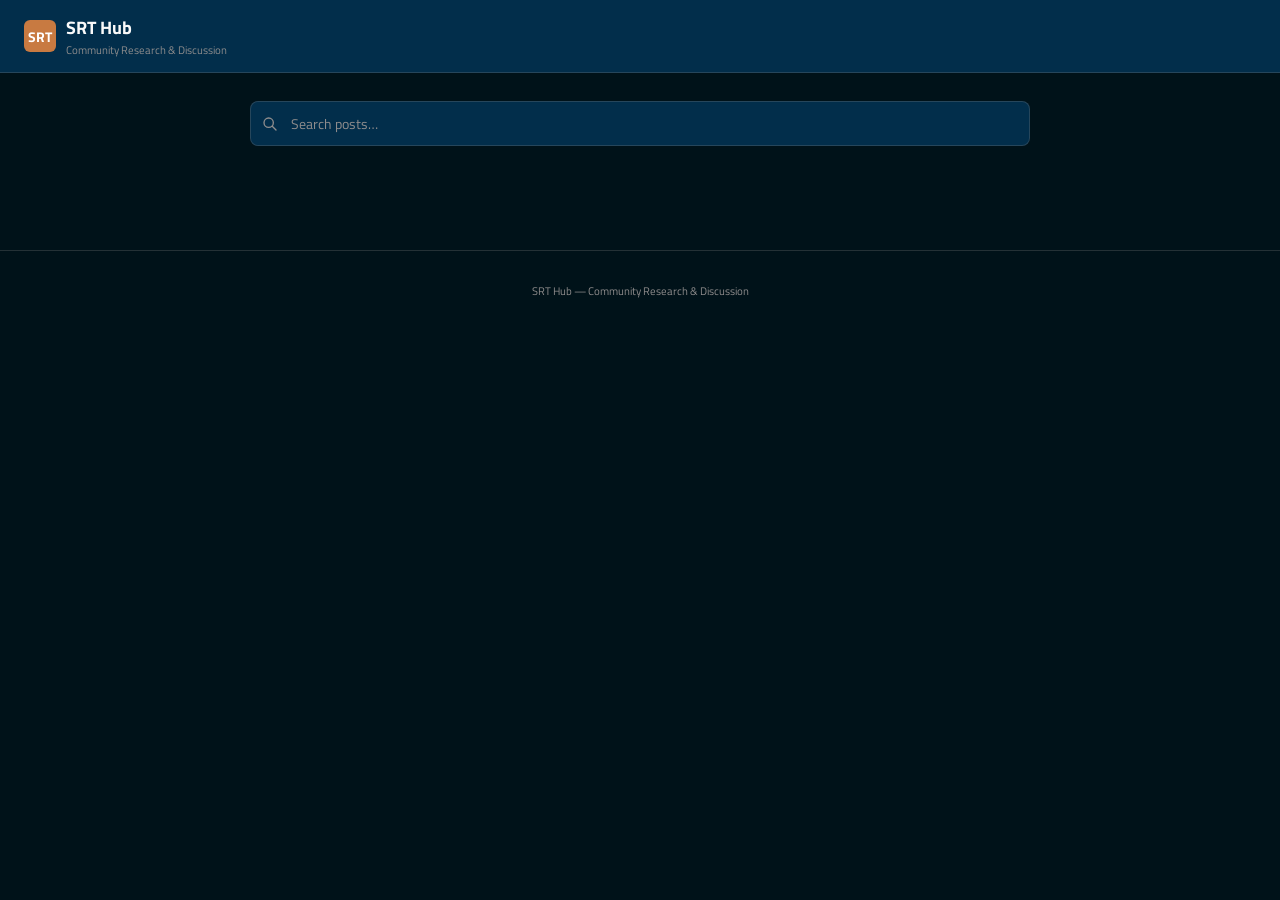
==== index.html @ c6d40c96 "Add moon reactions, post edit/delete, and comment delete Co-Authored-By: Claude Sonnet 4.6 <noreply@" ====
<!DOCTYPE html>
<html lang="en">
<head>
  <meta charset="UTF-8">
  <meta name="viewport" content="width=device-width, initial-scale=1.0">
  <title>SRT Hub</title>
  <link rel="preconnect" href="https://fonts.googleapis.com">
  <link href="https://fonts.googleapis.com/css2?family=Titillium+Web:wght@300;400;600;700&display=swap" rel="stylesheet">
  <script src="https://cdn.jsdelivr.net/npm/marked/marked.min.js"></script>
  <script src="https://cdn.jsdelivr.net/npm/@supabase/supabase-js@2"></script>
  <style>
    *, *::before, *::after { box-sizing: border-box; margin: 0; padding: 0; }
    :root {
      --bg:      #001219;
      --surface: #022e4b;
      --border:  rgba(143,141,141,0.25);
      --accent:  #c87a41;
      --text:    #fafafa;
      --muted:   #8f8d8d;
      --radius:  8px;
    }
    body { font-family:'Titillium Web',sans-serif; background:var(--bg); color:var(--text); min-height:100vh; }

    .hub-header {
      background:var(--surface); border-bottom:1px solid var(--border);
      padding:14px 24px; display:flex; align-items:center; justify-content:space-between;
      position:sticky; top:0; z-index:10;
    }
    .hub-logo { display:flex; align-items:center; gap:10px; cursor:pointer; }
    .hub-logo-mark { width:32px;height:32px;background:var(--accent);border-radius:6px;display:flex;align-items:center;justify-content:center;font-weight:700;font-size:14px;color:#fff; }
    .hub-logo-text { font-weight:700;font-size:18px; }
    .hub-logo-sub  { font-size:11px;color:var(--muted);margin-top:1px; }
    .hub-header-right { display:flex;align-items:center;gap:10px; }

    .btn {
      display:inline-flex;align-items:center;gap:7px;border:none;border-radius:var(--radius);
      font-family:inherit;font-size:13px;font-weight:700;cursor:pointer;padding:9px 18px;
      transition:opacity .15s;text-decoration:none;
    }
    .btn:hover { opacity:.85; }
    .btn-primary { background:var(--accent);color:#fff; }
    .btn-ghost   { background:none;border:1px solid var(--border);color:var(--muted); }
    .btn-ghost:hover { border-color:var(--text);color:var(--text); }
    .btn-sm { padding:6px 14px;font-size:12px; }

    .hub-avatar-sm { width:30px;height:30px;border-radius:50%;object-fit:cover;cursor:pointer; }

    .hub-main { max-width:820px;margin:0 auto;padding:28px 20px; }

    .view { display:none; }
    .view.active { display:block; }

    .hub-controls { display:flex;flex-direction:column;gap:12px;margin-bottom:24px; }
    .hub-search-wrap { position:relative; }
    .hub-search-icon { position:absolute;left:12px;top:50%;transform:translateY(-50%);color:var(--muted);pointer-events:none; }
    .hub-search {
      width:100%;background:var(--surface);border:1px solid var(--border);color:var(--text);
      font-family:inherit;font-size:14px;padding:11px 16px 11px 40px;border-radius:var(--radius);
      outline:none;transition:border-color .15s;
    }
    .hub-search:focus { border-color:var(--accent); }
    .hub-search::placeholder { color:var(--muted); }
    .hub-cats { display:flex;flex-wrap:wrap;gap:6px; }
    .hub-cat-btn {
      display:flex;align-items:center;gap:5px;background:var(--surface);border:1px solid var(--border);
      color:var(--muted);font-family:inherit;font-size:12px;font-weight:700;
      padding:6px 14px;border-radius:999px;cursor:pointer;transition:all .15s;
    }
    .hub-cat-btn:hover { border-color:var(--accent);color:var(--text); }
    .hub-cat-btn.active { background:var(--accent);border-color:var(--accent);color:#fff; }

    .hub-stats { font-size:12px;color:var(--muted);font-weight:600;text-transform:uppercase;letter-spacing:.08em;margin-bottom:16px; }
    .hub-stat-val { color:var(--accent); }

    .hub-list { display:flex;flex-direction:column;gap:10px; }
    .hub-card {
      background:var(--surface);border:1px solid var(--border);border-radius:var(--radius);
      padding:20px 22px;cursor:pointer;transition:border-color .15s,transform .1s;
    }
    .hub-card:hover { border-color:rgba(200,122,65,.5);transform:translateY(-1px); }
    .hub-card-top { display:flex;align-items:center;gap:10px;margin-bottom:12px; }
    .hub-avatar { width:32px;height:32px;border-radius:50%;object-fit:cover;flex-shrink:0;background:var(--bg); }
    .hub-author-name { font-size:13px;font-weight:700; }
    .hub-author-date { font-size:11px;color:var(--muted);margin-top:1px; }
    .hub-cat-pill {
      font-size:10px;font-weight:700;text-transform:uppercase;letter-spacing:.1em;
      padding:3px 10px;border-radius:4px;white-space:nowrap;
    }
    .cat-general       { background:rgba(59,130,246,.12);  color:#7db5f5;border:1px solid rgba(59,130,246,.3); }
    .cat-ideas         { background:rgba(168,85,247,.12);  color:#c084fc;border:1px solid rgba(168,85,247,.3); }
    .cat-show-and-tell { background:rgba(34,197,94,.12);   color:#4ade80;border:1px solid rgba(34,197,94,.3); }
    .cat-q-a           { background:rgba(234,179,8,.12);   color:#facc15;border:1px solid rgba(234,179,8,.3); }
    .cat-announcements { background:rgba(200,122,65,.12);  color:#e09057;border:1px solid rgba(200,122,65,.3); }
    .cat-polls         { background:rgba(239,68,68,.12);   color:#f97474;border:1px solid rgba(239,68,68,.3); }
    .cat-research      { background:rgba(6,182,212,.12);   color:#67e8f9;border:1px solid rgba(6,182,212,.3); }
    .cat-academia      { background:rgba(99,102,241,.12);  color:#a5b4fc;border:1px solid rgba(99,102,241,.3); }
    .cat-hobby         { background:rgba(251,146,60,.12);  color:#fdba74;border:1px solid rgba(251,146,60,.3); }
    .cat-just-for-fun  { background:rgba(236,72,153,.12);  color:#f9a8d4;border:1px solid rgba(236,72,153,.3); }
    .cat-default       { background:rgba(143,141,141,.1);  color:#adadad;border:1px solid rgba(143,141,141,.25); }

    .hub-card-title { font-size:16px;font-weight:700;line-height:1.4;margin-bottom:8px; }
    .hub-card-title-row { display:flex;align-items:flex-start;gap:8px;flex-wrap:wrap;margin-bottom:8px; }
    .hub-card-title-row .hub-card-title { margin-bottom:0; }
    .hub-card-body  { font-size:13px;color:var(--muted);line-height:1.6;margin-bottom:14px;display:-webkit-box;-webkit-line-clamp:3;-webkit-box-orient:vertical;overflow:hidden; }
    .hub-card-img   { width:100%;max-height:280px;object-fit:cover;border-radius:var(--radius);margin-bottom:14px;display:block; }
    .hub-card-footer { display:flex;align-items:center;gap:14px;font-size:12px;color:var(--muted); }
    .hub-tag { font-size:10px;font-weight:700;padding:2px 8px;border-radius:4px;white-space:nowrap;background:rgba(200,122,65,.12);color:#e09057;border:1px solid rgba(200,122,65,.3);flex-shrink:0; }
    .moon-btn { display:inline-flex;align-items:center;gap:5px;background:none;border:1px solid var(--border);border-radius:999px;padding:4px 10px;font-size:12px;font-weight:700;color:var(--muted);cursor:pointer;font-family:inherit;transition:all .15s; }
    .moon-btn:hover { border-color:#a78bfa;color:#a78bfa; }
    .moon-btn.reacted { background:rgba(167,139,250,.12);border-color:#a78bfa;color:#a78bfa; }
    .post-actions { display:flex;gap:8px;margin-left:auto; }
    .action-btn { background:none;border:none;cursor:pointer;font-size:12px;font-weight:700;color:var(--muted);padding:4px 8px;border-radius:var(--radius);font-family:inherit;transition:color .15s; }
    .action-btn:hover { color:var(--text); }
    .action-btn.delete:hover { color:#f97474; }

    .hub-empty { text-align:center;padding:80px 20px;color:var(--muted); }
    .hub-empty h3 { font-size:18px;color:var(--text);margin-bottom:8px; }
    .hub-empty p  { font-size:14px;margin-bottom:20px; }

    .detail-back {
      display:inline-flex;align-items:center;gap:6px;font-size:13px;font-weight:700;
      color:var(--muted);cursor:pointer;margin-bottom:24px;transition:color .15s;background:none;border:none;
    }
    .detail-back:hover { color:var(--text); }
    .detail-header { margin-bottom:24px; }
    .detail-meta { display:flex;align-items:center;gap:10px;margin-bottom:16px; }
    .detail-author-info { flex:1; }
    .detail-title { font-size:24px;font-weight:700;line-height:1.35;margin-bottom:12px; }

    .detail-body {
      background:var(--surface);border:1px solid var(--border);border-radius:var(--radius);
      padding:24px;margin-bottom:28px;line-height:1.75;font-size:15px;
    }
    .detail-body h1,.detail-body h2,.detail-body h3 { margin:20px 0 10px;font-weight:700; }
    .detail-body h1 { font-size:20px; }
    .detail-body h2 { font-size:17px; }
    .detail-body h3 { font-size:15px; }
    .detail-body p  { margin-bottom:14px;color:rgba(250,250,250,.85); }
    .detail-body a  { color:var(--accent);text-decoration:none; }
    .detail-body a:hover { text-decoration:underline; }
    .detail-body code { background:rgba(255,255,255,.08);padding:2px 6px;border-radius:4px;font-family:monospace;font-size:13px; }
    .detail-body pre  { background:rgba(255,255,255,.05);padding:16px;border-radius:var(--radius);overflow-x:auto;margin-bottom:14px; }
    .detail-body pre code { background:none;padding:0; }
    .detail-body img  { max-width:100%;border-radius:var(--radius);margin:10px 0; }
    .detail-body ul,.detail-body ol { padding-left:24px;margin-bottom:14px; }
    .detail-body li  { margin-bottom:4px;color:rgba(250,250,250,.85); }
    .detail-body blockquote { border-left:3px solid var(--accent);padding-left:14px;color:var(--muted);margin-bottom:14px; }

    .comments-section { margin-top:8px; }
    .comments-heading { font-size:14px;font-weight:700;text-transform:uppercase;letter-spacing:.1em;color:var(--muted);margin-bottom:16px; }
    .comment { display:flex;gap:12px;padding:16px 0;border-bottom:1px solid var(--border); }
    .comment:last-child { border-bottom:none; }
    .comment-body { flex:1; }
    .comment-meta { font-size:12px;color:var(--muted);margin-bottom:8px; }
    .comment-meta strong { color:var(--text); }
    .comment-text { font-size:14px;line-height:1.65;color:rgba(250,250,250,.85); }
    .comment-text p { margin-bottom:8px; }
    .comment-text p:last-child { margin-bottom:0; }
    .comment-text code { background:rgba(255,255,255,.08);padding:1px 5px;border-radius:3px;font-family:monospace;font-size:12px; }

    .comment-form { margin-top:24px; }
    .comment-form-title { font-size:13px;font-weight:700;color:var(--muted);text-transform:uppercase;letter-spacing:.08em;margin-bottom:10px; }
    .comment-textarea {
      width:100%;background:var(--surface);border:1px solid var(--border);color:var(--text);
      font-family:inherit;font-size:14px;padding:12px 14px;border-radius:var(--radius);
      outline:none;resize:vertical;min-height:100px;line-height:1.6;transition:border-color .15s;
    }
    .comment-textarea:focus { border-color:var(--accent); }
    .comment-textarea::placeholder { color:var(--muted); }
    .comment-form-footer { display:flex;justify-content:flex-end;margin-top:10px; }

    .login-prompt {
      background:rgba(200,122,65,.08);border:1px solid rgba(200,122,65,.25);
      border-radius:var(--radius);padding:16px 18px;
      font-size:13px;color:var(--muted);display:flex;align-items:center;justify-content:space-between;gap:12px;margin-top:20px;
    }

    .hub-overlay { display:none;position:fixed;inset:0;z-index:100;background:rgba(0,0,0,.7);backdrop-filter:blur(4px);align-items:center;justify-content:center;padding:20px; }
    .hub-overlay.open { display:flex; }
    .hub-modal { background:var(--surface);border:1px solid var(--border);border-radius:12px;width:100%;max-width:640px;max-height:90vh;overflow-y:auto;padding:28px;position:relative; }
    .hub-modal-header { display:flex;align-items:center;justify-content:space-between;margin-bottom:22px; }
    .hub-modal-title { font-size:18px;font-weight:700; }
    .hub-modal-close { background:none;border:none;cursor:pointer;color:var(--muted);padding:4px;border-radius:4px;transition:color .15s; }
    .hub-modal-close:hover { color:var(--text); }
    .hub-field { display:flex;flex-direction:column;gap:7px;margin-bottom:16px; }
    .hub-label { font-size:12px;font-weight:700;color:var(--muted);text-transform:uppercase;letter-spacing:.08em; }
    .hub-input,.hub-textarea,.hub-select {
      background:var(--bg);border:1px solid var(--border);color:var(--text);
      font-family:inherit;font-size:14px;padding:11px 14px;border-radius:var(--radius);
      outline:none;transition:border-color .15s;width:100%;
    }
    .hub-input:focus,.hub-textarea:focus,.hub-select:focus { border-color:var(--accent); }
    .hub-input::placeholder,.hub-textarea::placeholder { color:var(--muted); }
    .hub-textarea { min-height:160px;resize:vertical;line-height:1.6; }
    .hub-select option { background:#001219; }
    .hub-field-row { display:flex;gap:12px; }
    .hub-field-row .hub-field { flex:1; }
    .hub-modal-actions { display:flex;gap:10px;justify-content:flex-end;margin-top:4px; }

    .hub-modal-actions.space-between { justify-content:space-between;align-items:center;flex-wrap:wrap; }

    .hub-alert {
      padding:11px 14px;border-radius:var(--radius);font-size:13px;margin-bottom:14px;display:none;
    }
    .hub-alert-error   { background:rgba(239,68,68,.1);border:1px solid rgba(239,68,68,.3);color:#f97474; }
    .hub-alert-success { background:rgba(34,197,94,.1);border:1px solid rgba(34,197,94,.3);color:#4ade80; }

    .spinner {
      width:20px;height:20px;border:2px solid var(--border);border-top-color:var(--accent);
      border-radius:50%;animation:spin .7s linear infinite;display:inline-block;
    }
    @keyframes spin { to { transform:rotate(360deg); } }
    .loading-center { display:flex;justify-content:center;padding:60px 0; }

    .hub-footer { text-align:center;padding:32px 20px;font-size:11px;color:var(--muted);border-top:1px solid var(--border);margin-top:40px; }

    .profile-wrap { max-width:480px;margin:0 auto; }
    .profile-avatar-section { display:flex;flex-direction:column;align-items:center;gap:14px;margin-bottom:32px; }
    .profile-avatar-lg { width:96px;height:96px;border-radius:50%;object-fit:cover;border:2px solid var(--border); }
    .profile-avatar-btn { font-size:12px;font-weight:700;color:var(--accent);cursor:pointer;background:none;border:none;font-family:inherit;padding:0; }
    .profile-avatar-btn:hover { opacity:.8; }
    .profile-section-title { font-size:12px;font-weight:700;color:var(--muted);text-transform:uppercase;letter-spacing:.08em;margin-bottom:14px;padding-top:20px;border-top:1px solid var(--border); }

    @media(max-width:600px){
      .hub-logo-sub,.hub-logo-text { display:none; }
      .hub-field-row { flex-direction:column; }
      .hub-modal { padding:20px; }
      .detail-title { font-size:20px; }
    }
  </style>
</head>
<body>

<header class="hub-header">
  <div class="hub-logo" id="hub-logo">
    <div class="hub-logo-mark">SRT</div>
    <div>
      <div class="hub-logo-text">SRT Hub</div>
      <div class="hub-logo-sub">Community Research &amp; Discussion</div>
    </div>
  </div>
  <div class="hub-header-right">
    <div id="hub-auth-area"></div>
  </div>
</header>

<!-- Auth Modal -->
<div class="hub-overlay" id="auth-overlay">
  <div class="hub-modal" style="max-width:420px">
    <div class="hub-modal-header">
      <div class="hub-modal-title" id="auth-title">Sign In</div>
      <button class="hub-modal-close" id="auth-close">
        <svg width="20" height="20" fill="none" stroke="currentColor" viewBox="0 0 24 24"><path stroke-linecap="round" stroke-linejoin="round" stroke-width="2" d="M6 18L18 6M6 6l12 12"/></svg>
      </button>
    </div>
    <div class="hub-alert hub-alert-error"   id="auth-error"></div>
    <div class="hub-alert hub-alert-success" id="auth-success"></div>
    <div class="hub-field">
      <label class="hub-label" for="auth-username">Username</label>
      <input class="hub-input" id="auth-username" type="text" placeholder="your_username" autocomplete="username" maxlength="30">
    </div>
    <div class="hub-field" id="auth-email-field" style="display:none">
      <label class="hub-label" for="auth-email">Email</label>
      <input class="hub-input" id="auth-email" type="email" placeholder="you@example.com" autocomplete="email">
    </div>
    <div class="hub-field">
      <label class="hub-label" for="auth-password">Password</label>
      <input class="hub-input" id="auth-password" type="password" placeholder="••••••••" autocomplete="current-password">
    </div>
    <div class="hub-modal-actions space-between">
      <button class="btn btn-ghost btn-sm" id="auth-switch">No account? Register</button>
      <button class="btn btn-primary" id="auth-submit">
        <span id="auth-label">Sign In</span>
        <span id="auth-spinner" style="display:none"><span class="spinner" style="width:14px;height:14px;border-width:2px"></span></span>
      </button>
    </div>
  </div>
</div>

<!-- New Post Modal -->
<div class="hub-overlay" id="hub-overlay">
  <div class="hub-modal">
    <div class="hub-modal-header">
      <div class="hub-modal-title">New Post</div>
      <button class="hub-modal-close" id="hub-modal-close">
        <svg width="20" height="20" fill="none" stroke="currentColor" viewBox="0 0 24 24"><path stroke-linecap="round" stroke-linejoin="round" stroke-width="2" d="M6 18L18 6M6 6l12 12"/></svg>
      </button>
    </div>
    <div class="hub-alert hub-alert-error"   id="modal-error"></div>
    <div class="hub-alert hub-alert-success" id="modal-success"></div>
    <div class="hub-field">
      <label class="hub-label" for="post-title">Title</label>
      <input class="hub-input" id="post-title" type="text" placeholder="Give your post a clear title…">
    </div>
    <div class="hub-field-row">
      <div class="hub-field">
        <label class="hub-label" for="post-category">Category</label>
        <select class="hub-select" id="post-category"></select>
      </div>
      <div class="hub-field">
        <label class="hub-label" for="post-simulant">Simulant (optional)</label>
        <select class="hub-select" id="post-simulant">
          <option value="">None</option>
          <option>LHS-1</option><option>LHS-1E</option><option>LHS-1D</option>
          <option>LMS-1</option><option>LMS-1E</option>
          <option>MGS-1</option><option>MGS-1C</option><option>MGS-1S</option>
          <option>JEZ-1</option><option>CI-E</option><option>CM-E</option>
        </select>
      </div>
    </div>
    <div class="hub-field">
      <div style="display:flex;align-items:center;justify-content:space-between;margin-bottom:7px">
        <label class="hub-label" style="margin-bottom:0" for="post-body">Content <span style="font-weight:400;text-transform:none;letter-spacing:0">(Markdown supported)</span></label>
        <label class="btn btn-ghost btn-sm" id="img-upload-btn" style="cursor:pointer;padding:4px 10px;font-size:11px">
          <svg width="13" height="13" fill="none" stroke="currentColor" viewBox="0 0 24 24"><path stroke-linecap="round" stroke-linejoin="round" stroke-width="2" d="M4 16l4.586-4.586a2 2 0 012.828 0L16 16m-2-2l1.586-1.586a2 2 0 012.828 0L20 14m-6-6h.01M6 20h12a2 2 0 002-2V6a2 2 0 00-2-2H6a2 2 0 00-2 2v12a2 2 0 002 2z"/></svg>
          <span id="img-upload-label">Add Image</span>
          <input type="file" id="img-file-input" accept="image/*" style="display:none">
        </label>
      </div>
      <textarea class="hub-textarea" id="post-body" placeholder="Share your research, notes, or start a discussion…"></textarea>
    </div>
    <div class="hub-modal-actions">
      <button class="btn btn-ghost" id="hub-btn-cancel">Cancel</button>
      <button class="btn btn-primary" id="hub-btn-submit">
        <span id="submit-label">Publish Post</span>
        <span id="submit-spinner" style="display:none"><span class="spinner" style="width:14px;height:14px;border-width:2px"></span></span>
      </button>
    </div>
  </div>
</div>

<main class="hub-main">
  <div class="view active" id="view-feed">
    <div class="hub-controls">
      <div class="hub-search-wrap">
        <svg class="hub-search-icon" width="16" height="16" fill="none" stroke="currentColor" viewBox="0 0 24 24"><path stroke-linecap="round" stroke-linejoin="round" stroke-width="2" d="M21 21l-6-6m2-5a7 7 0 11-14 0 7 7 0 0114 0z"/></svg>
        <input class="hub-search" id="hub-search" type="text" placeholder="Search posts…">
      </div>
      <div class="hub-cats" id="hub-cats"></div>
    </div>
    <div class="hub-stats" id="hub-stats"></div>
    <div class="hub-list" id="hub-list"></div>
  </div>

  <div class="view" id="view-detail">
    <button class="detail-back" id="detail-back">
      <svg width="16" height="16" fill="none" stroke="currentColor" viewBox="0 0 24 24"><path stroke-linecap="round" stroke-linejoin="round" stroke-width="2" d="M15 19l-7-7 7-7"/></svg>
      Back to Hub
    </button>
    <div id="detail-content"></div>
  </div>

  <div class="view" id="view-profile">
    <button class="detail-back" id="profile-back">
      <svg width="16" height="16" fill="none" stroke="currentColor" viewBox="0 0 24 24"><path stroke-linecap="round" stroke-linejoin="round" stroke-width="2" d="M15 19l-7-7 7-7"/></svg>
      Back to Hub
    </button>
    <div class="profile-wrap">
      <div class="profile-avatar-section">
        <img class="profile-avatar-lg" id="profile-avatar-img" src="" alt="avatar">
        <label class="profile-avatar-btn" for="profile-avatar-input">
          Change Profile Picture
          <input type="file" id="profile-avatar-input" accept="image/jpeg,image/png,image/webp" style="display:none">
        </label>
      </div>
      <div class="hub-field">
        <label class="hub-label" for="profile-username">Username</label>
        <input class="hub-input" id="profile-username" type="text" maxlength="30">
      </div>
      <div class="profile-section-title">Change Password</div>
      <div class="hub-field">
        <label class="hub-label" for="profile-new-password">New Password</label>
        <input class="hub-input" id="profile-new-password" type="password" placeholder="Leave blank to keep current">
      </div>
      <div class="hub-field">
        <label class="hub-label" for="profile-confirm-password">Confirm Password</label>
        <input class="hub-input" id="profile-confirm-password" type="password" placeholder="Repeat new password">
      </div>
      <div class="hub-alert hub-alert-error"   id="profile-error"></div>
      <div class="hub-alert hub-alert-success" id="profile-success"></div>
      <div style="display:flex;justify-content:flex-end;margin-top:8px">
        <button class="btn btn-primary" id="profile-save">
          <span id="profile-save-label">Save Changes</span>
          <span id="profile-save-spinner" style="display:none"><span class="spinner" style="width:14px;height:14px;border-width:2px"></span></span>
        </button>
      </div>
    </div>
  </div>
</main>

<footer class="hub-footer">
  SRT Hub — Community Research &amp; Discussion
</footer>

<script>
(function () {
  /* ─── Config ─── */
  const SB_URL = 'https://mtdpaiadnldbvaqmyteg.supabase.co';
  const SB_KEY = 'eyJhbGciOiJIUzI1NiIsInR5cCI6IkpXVCJ9.eyJpc3MiOiJzdXBhYmFzZSIsInJlZiI6Im10ZHBhaWFkbmxkYnZhcW15dGVnIiwicm9sZSI6ImFub24iLCJpYXQiOjE3ODMwMDI5OTMsImV4cCI6MjA5ODU3ODk5M30.NnhrfI-GAioiylfl5zr8hiYGPAx52dGgpxM2j7htycI';

  /* ─── Supabase ─── */
  const sb = supabase.createClient(SB_URL, SB_KEY);
  let sbSession = null;
  let authMode  = 'signin';

  /* ─── State ─── */
  let allPosts         = [];
  let allCategories    = [];
  let activeCategory   = 'all';
  let searchQuery      = '';
  let openPostComments = [];
  let profileMap       = {};
  let reactionsMap     = {};  // post_id → Set of user_ids

  /* ─── Helpers ─── */
  function catSlug(name) { return (name||'').toLowerCase().replace(/[^a-z0-9]+/g,'-').replace(/(^-|-$)/g,''); }
  function catClass(name) {
    const map = { general:'cat-general', ideas:'cat-ideas', 'show-and-tell':'cat-show-and-tell',
                  'q-a':'cat-q-a', announcements:'cat-announcements', polls:'cat-polls',
                  research:'cat-research', academia:'cat-academia', hobby:'cat-hobby', 'just-for-fun':'cat-just-for-fun' };
    return map[catSlug(name)] || 'cat-default';
  }
  function stripMd(md) {
    return (md||'').replace(/<!--.*?-->/gs,'').replace(/!\[.*?\]\(.*?\)/g,'').replace(/\[([^\]]+)\]\(.*?\)/g,'$1')
      .replace(/#{1,6}\s+/g,'').replace(/(\*\*|__)(.*?)\1/g,'$2').replace(/(\*|_)(.*?)\1/g,'$2')
      .replace(/`{1,3}[^`]*`{1,3}/g,'').replace(/>\s+/g,'').replace(/[-*+]\s+/g,'')
      .replace(/\n+/g,' ').trim();
  }
  function fmtDate(iso) { return new Date(iso).toLocaleDateString('en-US',{year:'numeric',month:'short',day:'numeric'}); }
  function displayName(name) { return name || 'Anonymous'; }
  function initialAvatar(identifier) {
    const colors = ['#c87a41','#3b82f6','#8b5cf6','#10b981','#f59e0b','#ef4444','#ec4899'];
    const hash = [...(identifier||'?')].reduce((a,c) => a + c.charCodeAt(0), 0);
    const color = colors[hash % colors.length];
    const letter = (identifier||'?')[0].toUpperCase();
    const svg = `<svg xmlns="http://www.w3.org/2000/svg" width="64" height="64" viewBox="0 0 64 64"><rect width="64" height="64" rx="32" fill="${color}"/><text x="32" y="43" font-size="28" font-family="sans-serif" fill="white" text-anchor="middle" font-weight="700">${letter}</text></svg>`;
    return 'data:image/svg+xml;base64,' + btoa(svg);
  }
  function extractFirstImage(md) {
    const m = (md||'').match(/!\[.*?\]\((https?:\/\/[^\s)]+)\)/);
    return m ? m[1] : null;
  }

  function avatarFor(authorEmail) {
    const profile = Object.values(profileMap).find(p => p.username === authorEmail);
    return profile?.avatar_url || initialAvatar(authorEmail);
  }

  /* ─── Views ─── */
  function showView(id) {
    document.querySelectorAll('.view').forEach(v => v.classList.remove('active'));
    document.getElementById(id).classList.add('active');
    window.scrollTo(0,0);
  }

  /* ─── Auth ─── */
  sb.auth.onAuthStateChange((_event, session) => { sbSession = session; renderAuth(); });

  function openAuthModal(mode) {
    authMode = mode || 'signin';
    syncAuthMode();
    document.getElementById('auth-username').value = '';
    document.getElementById('auth-email').value    = '';
    document.getElementById('auth-password').value = '';
    document.getElementById('auth-error').style.display   = 'none';
    document.getElementById('auth-success').style.display = 'none';
    document.getElementById('auth-overlay').classList.add('open');
    document.body.style.overflow = 'hidden';
    setTimeout(() => document.getElementById('auth-username').focus(), 50);
  }
  function closeAuthModal() {
    document.getElementById('auth-overlay').classList.remove('open');
    document.body.style.overflow = '';
  }
  function syncAuthMode() {
    const isSignin = authMode === 'signin';
    document.getElementById('auth-title').textContent  = isSignin ? 'Sign In' : 'Create Account';
    document.getElementById('auth-label').textContent  = isSignin ? 'Sign In' : 'Register';
    document.getElementById('auth-switch').textContent = isSignin ? 'No account? Register' : 'Have an account? Sign In';
    document.getElementById('auth-password').setAttribute('autocomplete', isSignin ? 'current-password' : 'new-password');
    document.getElementById('auth-email-field').style.display = isSignin ? 'none' : '';
  }

  document.getElementById('auth-close').addEventListener('click', closeAuthModal);
  document.getElementById('auth-overlay').addEventListener('click', e => { if (e.target === document.getElementById('auth-overlay')) closeAuthModal(); });
  document.getElementById('auth-switch').addEventListener('click', () => {
    authMode = authMode === 'signin' ? 'register' : 'signin';
    syncAuthMode();
    document.getElementById('auth-error').style.display   = 'none';
    document.getElementById('auth-success').style.display = 'none';
  });
  document.getElementById('auth-submit').addEventListener('click', handleAuth);
  document.getElementById('auth-password').addEventListener('keydown', e => { if (e.key === 'Enter') handleAuth(); });

  function setAuthBusy(busy) {
    document.getElementById('auth-label').style.display   = busy ? 'none' : 'inline';
    document.getElementById('auth-spinner').style.display = busy ? 'inline' : 'none';
    document.getElementById('auth-submit').disabled = busy;
  }

  async function handleAuth() {
    const username = document.getElementById('auth-username').value.trim();
    const password = document.getElementById('auth-password').value;
    const errEl    = document.getElementById('auth-error');
    errEl.style.display = 'none';

    if (!username || username.length < 3) { errEl.textContent='Username must be at least 3 characters.'; errEl.style.display='block'; return; }
    if (!password || password.length < 6) { errEl.textContent='Password must be at least 6 characters.'; errEl.style.display='block'; return; }

    setAuthBusy(true);

    if (authMode === 'signin') {
      const { data: profile } = await sb.from('hub_profiles').select('email').eq('username', username).single();
      if (!profile) {
        errEl.textContent = 'Username not found.'; errEl.style.display = 'block';
        setAuthBusy(false); return;
      }
      const { error } = await sb.auth.signInWithPassword({ email: profile.email, password });
      setAuthBusy(false);
      if (error) { errEl.textContent = 'Incorrect password.'; errEl.style.display = 'block'; return; }

    } else {
      const email = document.getElementById('auth-email').value.trim();
      if (!email) { errEl.textContent='Please enter your email.'; errEl.style.display='block'; setAuthBusy(false); return; }

      const { data: existing } = await sb.from('hub_profiles').select('id').eq('username', username).maybeSingle();
      if (existing) { errEl.textContent='Username already taken.'; errEl.style.display='block'; setAuthBusy(false); return; }

      const { data, error } = await sb.auth.signUp({ email, password, options: { data: { username } } });
      if (error) { errEl.textContent = error.message; errEl.style.display='block'; setAuthBusy(false); return; }
      if (data.user) {
        await sb.from('hub_profiles').insert({ user_id: data.user.id, username, email });
      }
      setAuthBusy(false);
    }

    closeAuthModal();
  }

  function currentUsername() {
    return sbSession?.user?.user_metadata?.username || sbSession?.user?.email?.split('@')[0] || 'user';
  }

  function renderAuth() {
    const el = document.getElementById('hub-auth-area');
    if (sbSession?.user) {
      const name   = currentUsername();
      const myProfile = profileMap[sbSession.user.id];
      const avatar = myProfile?.avatar_url || initialAvatar(name);
      el.innerHTML = `
        <button class="btn btn-primary btn-sm" id="new-post-btn">
          <svg width="12" height="12" fill="none" stroke="currentColor" viewBox="0 0 24 24"><path stroke-linecap="round" stroke-linejoin="round" stroke-width="3" d="M12 4v16m8-8H4"/></svg>
          New Post
        </button>
        <img class="hub-avatar-sm" src="${avatar}" alt="${name}" title="Profile settings" id="user-avatar" style="border:2px solid var(--border)">`;
      document.getElementById('new-post-btn').addEventListener('click', openModal);
      document.getElementById('user-avatar').addEventListener('click', openProfile);
    } else {
      el.innerHTML = `<button class="btn btn-ghost btn-sm" id="login-btn">Sign In / Register</button>`;
      document.getElementById('login-btn').addEventListener('click', () => openAuthModal('signin'));
    }
  }

  /* ─── Feed ─── */
  function getFiltered() {
    let r = allPosts;
    if (activeCategory !== 'all') r = r.filter(p => catSlug(p.category?.name) === activeCategory);
    if (searchQuery) {
      const q = searchQuery.toLowerCase();
      r = r.filter(p => p.title.toLowerCase().includes(q) || stripMd(p.body).toLowerCase().includes(q));
    }
    return r;
  }

  function renderCategories() {
    const el = document.getElementById('hub-cats');
    const counts = {};
    allPosts.forEach(p => { const k = catSlug(p.category?.name); counts[k]=(counts[k]||0)+1; });
    el.innerHTML = `<button class="hub-cat-btn${activeCategory==='all'?' active':''}" data-cat="all">All <span class="hub-stat-val">${allPosts.length}</span></button>` +
      allCategories.filter(c => counts[catSlug(c.name)]).map(c => {
        const slug = catSlug(c.name);
        return `<button class="hub-cat-btn${activeCategory===slug?' active':''}" data-cat="${slug}">${c.emoji} ${c.name} <span class="hub-stat-val">${counts[slug]||0}</span></button>`;
      }).join('');
    el.querySelectorAll('.hub-cat-btn').forEach(btn => btn.addEventListener('click', () => {
      activeCategory = btn.dataset.cat; renderCategories(); renderFeed();
    }));
  }

  function renderFeed() {
    const filtered = getFiltered();
    document.getElementById('hub-stats').innerHTML = `<span class="hub-stat-val">${filtered.length}</span> post${filtered.length!==1?'s':''}`;
    const listEl = document.getElementById('hub-list');
    if (!filtered.length) {
      listEl.innerHTML = `<div class="hub-empty"><h3>${searchQuery||activeCategory!=='all'?'No posts match your filters':'No posts yet'}</h3><p>${searchQuery||activeCategory!=='all'?'Try a different search or category.':'Be the first to share your research.'}</p></div>`;
      return;
    }
    const cat = p => p.category || {};
    listEl.innerHTML = filtered.map(p => {
      const name    = displayName(p.author_email);
      const avatar  = avatarFor(p.author_email);
      const preview = stripMd(p.body);
      const imgUrl  = extractFirstImage(p.body);
      const count   = p.comment_count || 0;
      const tags    = [p.simulant].filter(Boolean);
      return `<div class="hub-card" data-id="${p.id}">
        <div class="hub-card-top">
          <img class="hub-avatar" src="${avatar}" alt="${name}" loading="lazy">
          <div class="hub-author-info">
            <div class="hub-author-name">${name}</div>
            <div class="hub-author-date">${fmtDate(p.created_at)}</div>
          </div>
          <span class="hub-cat-pill ${catClass(cat(p).name)}">${cat(p).emoji||''} ${cat(p).name||''}</span>
        </div>
        <div class="hub-card-title-row">
          <div class="hub-card-title">${p.title}</div>
          ${tags.map(t=>`<span class="hub-tag">${t}</span>`).join('')}
        </div>
        ${preview?`<div class="hub-card-body">${preview}</div>`:''}
        ${imgUrl?`<img class="hub-card-img" src="${imgUrl}" alt="" loading="lazy">`:''}
        <div class="hub-card-footer">
          <svg width="13" height="13" fill="none" stroke="currentColor" viewBox="0 0 24 24"><path stroke-linecap="round" stroke-linejoin="round" stroke-width="1.8" d="M8 12h.01M12 12h.01M16 12h.01M21 12c0 4.418-4.03 8-9 8a9.863 9.863 0 01-4.255-.949L3 20l1.395-3.72C3.512 15.042 3 13.574 3 12c0-4.418 4.03-8 9-8s9 3.582 9 8z"/></svg>
          ${count} comment${count!==1?'s':''}
          <span style="margin-left:4px">🌙 ${(reactionsMap[p.id]?.size||0)}</span>
        </div>
      </div>`;
    }).join('');
    listEl.querySelectorAll('.hub-card').forEach(card => card.addEventListener('click', () => openDetail(card.dataset.id)));
  }

  /* ─── Post Detail ─── */
  async function openDetail(id) {
    const post = allPosts.find(x => x.id === id);
    if (!post) return;
    showView('view-detail');
    document.getElementById('detail-content').innerHTML = '<div class="loading-center"><span class="spinner"></span></div>';

    const { data: comments, error } = await sb.from('hub_comments')
      .select('*')
      .eq('post_id', id)
      .order('created_at', { ascending: true });

    openPostComments = comments || [];
    renderDetail(post, openPostComments);
  }

  function renderDetail(post, comments) {
    const cat        = post.category || {};
    const authorName = displayName(post.author_email);
    const authorSrc  = avatarFor(post.author_email);
    const isOwner    = sbSession?.user?.id === post.author_id;
    const reacted    = reactionsMap[post.id]?.has(sbSession?.user?.id);
    const moonCount  = reactionsMap[post.id]?.size || 0;

    const commentHtml = comments.map(c => {
      const cName    = displayName(c.author_email);
      const cSrc     = avatarFor(c.author_email);
      const cIsOwner = sbSession?.user?.id === c.author_id;
      return `<div class="comment" data-cid="${c.id}">
        <img class="hub-avatar" src="${cSrc}" alt="${cName}" loading="lazy">
        <div class="comment-body">
          <div class="comment-meta" style="display:flex;align-items:center;justify-content:space-between">
            <span><strong>${cName}</strong> &middot; ${fmtDate(c.created_at)}</span>
            ${cIsOwner ? `<button class="action-btn delete" data-delete-comment="${c.id}">Delete</button>` : ''}
          </div>
          <div class="comment-text">${marked.parse(c.body)}</div>
        </div>
      </div>`;
    }).join('');

    const commentFormHtml = sbSession
      ? `<div class="comment-form">
          <div class="comment-form-title">Leave a comment</div>
          <textarea class="comment-textarea" id="comment-input" placeholder="Write a comment… Markdown supported"></textarea>
          <div class="hub-alert hub-alert-error" id="comment-error"></div>
          <div class="comment-form-footer">
            <button class="btn btn-primary btn-sm" id="comment-submit">
              <span id="comment-label">Post Comment</span>
              <span id="comment-spinner" style="display:none"><span class="spinner" style="width:12px;height:12px;border-width:2px"></span></span>
            </button>
          </div>
        </div>`
      : `<div class="login-prompt">
          <span>Sign in to leave a comment</span>
          <button class="btn btn-primary btn-sm" onclick="window.__openAuth()">Sign In</button>
        </div>`;

    document.getElementById('detail-content').innerHTML = `
      <div class="detail-header">
        <div class="detail-meta">
          <img class="hub-avatar" src="${authorSrc}" alt="${authorName}">
          <div class="detail-author-info">
            <div class="hub-author-name">${authorName}</div>
            <div class="hub-author-date">${fmtDate(post.created_at)}</div>
          </div>
          <span class="hub-cat-pill ${catClass(cat.name)}">${cat.emoji||''} ${cat.name||''}</span>
        </div>
        <div class="detail-title">${post.title}</div>
        <div style="display:flex;align-items:center;gap:10px;margin-top:12px">
          <button class="moon-btn${reacted?' reacted':''}" id="moon-btn">🌙 ${moonCount}</button>
          ${isOwner ? `<div class="post-actions"><button class="action-btn" id="edit-post-btn">Edit</button><button class="action-btn delete" id="delete-post-btn">Delete</button></div>` : ''}
        </div>
      </div>
      <div class="detail-body" id="detail-body-content">${marked.parse(post.body)}</div>
      <div id="edit-post-form" style="display:none;margin-bottom:28px">
        <textarea class="comment-textarea" id="edit-post-textarea" style="min-height:200px">${post.body}</textarea>
        <div style="display:flex;gap:8px;justify-content:flex-end;margin-top:10px">
          <button class="btn btn-ghost btn-sm" id="edit-cancel-btn">Cancel</button>
          <button class="btn btn-primary btn-sm" id="edit-save-btn">Save</button>
        </div>
      </div>
      <div class="comments-section">
        <div class="comments-heading">${comments.length} Comment${comments.length!==1?'s':''}</div>
        ${commentHtml}
        ${commentFormHtml}
      </div>`;

    /* moon */
    document.getElementById('moon-btn').addEventListener('click', () => toggleReaction(post));

    /* edit / delete post */
    if (isOwner) {
      document.getElementById('edit-post-btn').addEventListener('click', () => {
        document.getElementById('detail-body-content').style.display = 'none';
        document.getElementById('edit-post-form').style.display = 'block';
        document.getElementById('edit-post-btn').style.display  = 'none';
      });
      document.getElementById('edit-cancel-btn').addEventListener('click', () => {
        document.getElementById('detail-body-content').style.display = 'block';
        document.getElementById('edit-post-form').style.display = 'none';
        document.getElementById('edit-post-btn').style.display  = 'inline-flex';
      });
      document.getElementById('edit-save-btn').addEventListener('click', async () => {
        const newBody = document.getElementById('edit-post-textarea').value.trim();
        if (!newBody) return;
        const { error } = await sb.from('hub_posts').update({ body: newBody }).eq('id', post.id);
        if (!error) {
          post.body = newBody;
          const idx = allPosts.findIndex(p => p.id === post.id);
          if (idx !== -1) allPosts[idx].body = newBody;
          renderDetail(post, openPostComments);
        }
      });
      document.getElementById('delete-post-btn').addEventListener('click', async () => {
        if (!confirm('Delete this post? This cannot be undone.')) return;
        const { error } = await sb.from('hub_posts').delete().eq('id', post.id);
        if (!error) {
          allPosts = allPosts.filter(p => p.id !== post.id);
          renderCategories(); renderFeed();
          showView('view-feed');
        }
      });
    }

    /* delete comments */
    document.querySelectorAll('[data-delete-comment]').forEach(btn => {
      btn.addEventListener('click', async () => {
        const cid = btn.dataset.deleteComment;
        if (!confirm('Delete this comment?')) return;
        const { error } = await sb.from('hub_comments').delete().eq('id', cid);
        if (!error) {
          openPostComments = openPostComments.filter(c => c.id !== cid);
          post.comment_count = Math.max(0, (post.comment_count||1) - 1);
          renderDetail(post, openPostComments);
        }
      });
    });

    if (sbSession) {
      document.getElementById('comment-submit').addEventListener('click', () => submitComment(post));
    }
  }

  async function submitComment(post) {
    const body  = document.getElementById('comment-input').value.trim();
    const errEl = document.getElementById('comment-error');
    errEl.style.display = 'none';
    if (!body || !sbSession) return;

    document.getElementById('comment-label').style.display   = 'none';
    document.getElementById('comment-spinner').style.display = 'inline';
    document.getElementById('comment-submit').disabled = true;

    const { data, error } = await sb.from('hub_comments')
      .insert({ post_id: post.id, body, author_id: sbSession.user.id, author_email: currentUsername() })
      .select()
      .single();

    document.getElementById('comment-label').style.display   = 'inline';
    document.getElementById('comment-spinner').style.display = 'none';
    document.getElementById('comment-submit').disabled = false;

    if (error) { errEl.textContent = error.message || 'Failed to post comment.'; errEl.style.display = 'block'; return; }

    post.comment_count = (post.comment_count || 0) + 1;
    openPostComments = [...openPostComments, data];
    renderDetail(post, openPostComments);
  }

  /* ─── Reactions ─── */
  async function toggleReaction(post) {
    if (!sbSession) { openAuthModal('signin'); return; }
    const uid = sbSession.user.id;
    const set = reactionsMap[post.id] || new Set();
    if (set.has(uid)) {
      await sb.from('hub_reactions').delete().eq('post_id', post.id).eq('user_id', uid);
      set.delete(uid);
    } else {
      await sb.from('hub_reactions').insert({ post_id: post.id, user_id: uid });
      set.add(uid);
    }
    reactionsMap[post.id] = set;
    renderDetail(post, openPostComments);
    renderFeed();
  }

  /* ─── Image Upload ─── */
  document.getElementById('img-file-input').addEventListener('change', async (e) => {
    const file = e.target.files[0];
    if (!file || !sbSession) return;

    const label = document.getElementById('img-upload-label');
    label.textContent = 'Uploading…';

    const ext  = file.name.split('.').pop();
    const path = `${sbSession.user.id}/${Date.now()}.${ext}`;
    const { data, error } = await sb.storage.from('post-images').upload(path, file, { upsert: false });

    if (error) {
      label.textContent = 'Add Image';
      alert('Upload failed: ' + error.message);
      e.target.value = '';
      return;
    }

    const { data: { publicUrl } } = sb.storage.from('post-images').getPublicUrl(path);
    const textarea = document.getElementById('post-body');
    const md = `\n![image](${publicUrl})\n`;
    const pos = textarea.selectionStart;
    textarea.value = textarea.value.slice(0, pos) + md + textarea.value.slice(pos);
    textarea.selectionStart = textarea.selectionEnd = pos + md.length;
    textarea.focus();

    label.textContent = 'Add Image';
    e.target.value = '';
  });

  /* ─── New Post Modal ─── */
  const overlay = document.getElementById('hub-overlay');

  function openModal() {
    if (!sbSession) { openAuthModal('signin'); return; }
    overlay.classList.add('open');
    document.body.style.overflow = 'hidden';
    document.getElementById('modal-error').style.display   = 'none';
    document.getElementById('modal-success').style.display = 'none';
    document.getElementById('post-title').value = '';
    document.getElementById('post-body').value  = '';
    document.getElementById('post-simulant').value = '';
  }
  function closeModal() { overlay.classList.remove('open'); document.body.style.overflow = ''; }

  document.getElementById('hub-modal-close').addEventListener('click', closeModal);
  document.getElementById('hub-btn-cancel').addEventListener('click', closeModal);
  overlay.addEventListener('click', e => { if (e.target === overlay) closeModal(); });

  document.getElementById('hub-btn-submit').addEventListener('click', async () => {
    const title    = document.getElementById('post-title').value.trim();
    const body     = document.getElementById('post-body').value.trim();
    const catEl    = document.getElementById('post-category');
    const catId    = catEl.value;
    const simulant = document.getElementById('post-simulant').value;
    const errEl    = document.getElementById('modal-error');
    const sucEl    = document.getElementById('modal-success');

    errEl.style.display = 'none'; sucEl.style.display = 'none';
    if (!title)  { errEl.textContent='Please add a title.'; errEl.style.display='block'; return; }
    if (!catId)  { errEl.textContent='Please select a category.'; errEl.style.display='block'; return; }
    if (!sbSession) { errEl.textContent='Please sign in first.'; errEl.style.display='block'; return; }

    document.getElementById('submit-label').style.display   = 'none';
    document.getElementById('submit-spinner').style.display = 'inline';
    document.getElementById('hub-btn-submit').disabled = true;

    const fullBody = simulant ? `**Simulant:** ${simulant}\n\n${body}` : body;

    const { data, error } = await sb.from('hub_posts')
      .insert({
        title,
        body: fullBody,
        category_id: catId,
        simulant: simulant || null,
        author_id: sbSession.user.id,
        author_email: currentUsername()
      })
      .select('*, category:hub_categories(*)')
      .single();

    document.getElementById('submit-label').style.display   = 'inline';
    document.getElementById('submit-spinner').style.display = 'none';
    document.getElementById('hub-btn-submit').disabled = false;

    if (error) { errEl.textContent = error.message || 'Failed to create post.'; errEl.style.display='block'; return; }

    data.comment_count = 0;
    allPosts.unshift(data);
    sucEl.textContent = 'Post published!';
    sucEl.style.display = 'block';
    setTimeout(() => { closeModal(); renderCategories(); renderFeed(); }, 1200);
  });

  /* ─── Profile ─── */
  function openProfile() {
    if (!sbSession) return;
    const name      = currentUsername();
    const myProfile = profileMap[sbSession.user.id];
    const avatar    = myProfile?.avatar_url || initialAvatar(name);
    document.getElementById('profile-avatar-img').src    = avatar;
    document.getElementById('profile-username').value    = name;
    document.getElementById('profile-new-password').value     = '';
    document.getElementById('profile-confirm-password').value = '';
    document.getElementById('profile-error').style.display   = 'none';
    document.getElementById('profile-success').style.display = 'none';
    showView('view-profile');
  }

  document.getElementById('profile-back').addEventListener('click', () => showView('view-feed'));

  document.getElementById('profile-avatar-input').addEventListener('change', async (e) => {
    const file = e.target.files[0];
    if (!file || !sbSession) return;
    const btn = document.querySelector('.profile-avatar-btn');
    btn.textContent = 'Uploading…';

    const ext  = file.name.split('.').pop();
    const path = `${sbSession.user.id}/avatar.${ext}`;
    const { error } = await sb.storage.from('profile-pictures').upload(path, file, { upsert: true });
    if (error) { btn.textContent = 'Change Profile Picture'; alert('Upload failed: ' + error.message); e.target.value = ''; return; }

    const { data: { publicUrl } } = sb.storage.from('profile-pictures').getPublicUrl(path);
    const bustedUrl = publicUrl + '?t=' + Date.now();

    await sb.from('hub_profiles').update({ avatar_url: bustedUrl }).eq('user_id', sbSession.user.id);
    if (profileMap[sbSession.user.id]) profileMap[sbSession.user.id].avatar_url = bustedUrl;

    document.getElementById('profile-avatar-img').src = bustedUrl;
    btn.textContent = 'Change Profile Picture';
    renderAuth();
    e.target.value = '';
  });

  document.getElementById('profile-save').addEventListener('click', async () => {
    const newUsername = document.getElementById('profile-username').value.trim();
    const newPassword = document.getElementById('profile-new-password').value;
    const confirmPw   = document.getElementById('profile-confirm-password').value;
    const errEl       = document.getElementById('profile-error');
    const sucEl       = document.getElementById('profile-success');
    errEl.style.display = 'none'; sucEl.style.display = 'none';

    if (!newUsername || newUsername.length < 3) { errEl.textContent='Username must be at least 3 characters.'; errEl.style.display='block'; return; }
    if (newPassword && newPassword.length < 6)  { errEl.textContent='Password must be at least 6 characters.'; errEl.style.display='block'; return; }
    if (newPassword && newPassword !== confirmPw) { errEl.textContent='Passwords do not match.'; errEl.style.display='block'; return; }

    document.getElementById('profile-save-label').style.display   = 'none';
    document.getElementById('profile-save-spinner').style.display = 'inline';
    document.getElementById('profile-save').disabled = true;

    const currentName = currentUsername();
    if (newUsername !== currentName) {
      const { data: taken } = await sb.from('hub_profiles').select('id').eq('username', newUsername).maybeSingle();
      if (taken) {
        errEl.textContent = 'Username already taken.'; errEl.style.display = 'block';
        document.getElementById('profile-save-label').style.display   = 'inline';
        document.getElementById('profile-save-spinner').style.display = 'none';
        document.getElementById('profile-save').disabled = false;
        return;
      }
      await sb.from('hub_profiles').update({ username: newUsername }).eq('user_id', sbSession.user.id);
      await sb.auth.updateUser({ data: { username: newUsername } });
      if (profileMap[sbSession.user.id]) profileMap[sbSession.user.id].username = newUsername;
    }

    if (newPassword) {
      const { error } = await sb.auth.updateUser({ password: newPassword });
      if (error) {
        errEl.textContent = error.message; errEl.style.display = 'block';
        document.getElementById('profile-save-label').style.display   = 'inline';
        document.getElementById('profile-save-spinner').style.display = 'none';
        document.getElementById('profile-save').disabled = false;
        return;
      }
    }

    document.getElementById('profile-save-label').style.display   = 'inline';
    document.getElementById('profile-save-spinner').style.display = 'none';
    document.getElementById('profile-save').disabled = false;
    document.getElementById('profile-new-password').value     = '';
    document.getElementById('profile-confirm-password').value = '';
    sucEl.textContent = 'Profile updated!'; sucEl.style.display = 'block';
    renderAuth();
  });

  /* ─── Global helpers for inline HTML ─── */
  window.__openAuth = () => openAuthModal('signin');

  /* ─── Init ─── */
  document.getElementById('detail-back').addEventListener('click', () => showView('view-feed'));
  document.getElementById('hub-logo').addEventListener('click',    () => showView('view-feed'));
  document.getElementById('hub-search').addEventListener('input', e => { searchQuery=e.target.value; renderFeed(); });

  async function init() {
    const { data: { session } } = await sb.auth.getSession();
    sbSession = session;
    renderAuth();

    const [{ data: cats }, { data: posts }, { data: profiles }, { data: reactions }] = await Promise.all([
      sb.from('hub_categories').select('*').order('name'),
      sb.from('hub_posts')
        .select('*, category:hub_categories(*), hub_comments(count)')
        .order('created_at', { ascending: false }),
      sb.from('hub_profiles').select('user_id, username, avatar_url'),
      sb.from('hub_reactions').select('post_id, user_id')
    ]);

    profileMap = Object.fromEntries((profiles || []).map(p => [p.user_id, p]));
    reactionsMap = {};
    (reactions || []).forEach(r => {
      if (!reactionsMap[r.post_id]) reactionsMap[r.post_id] = new Set();
      reactionsMap[r.post_id].add(r.user_id);
    });

    allCategories = cats || [];
    allPosts = (posts || []).map(p => ({
      ...p,
      comment_count: p.hub_comments?.[0]?.count ?? 0
    }));

    document.getElementById('post-category').innerHTML =
      '<option value="">Select category…</option>' +
      allCategories.map(c => `<option value="${c.id}">${c.emoji} ${c.name}</option>`).join('');

    renderCategories();
    renderFeed();
  }

  init();
})();
</script>
</body>
</html>
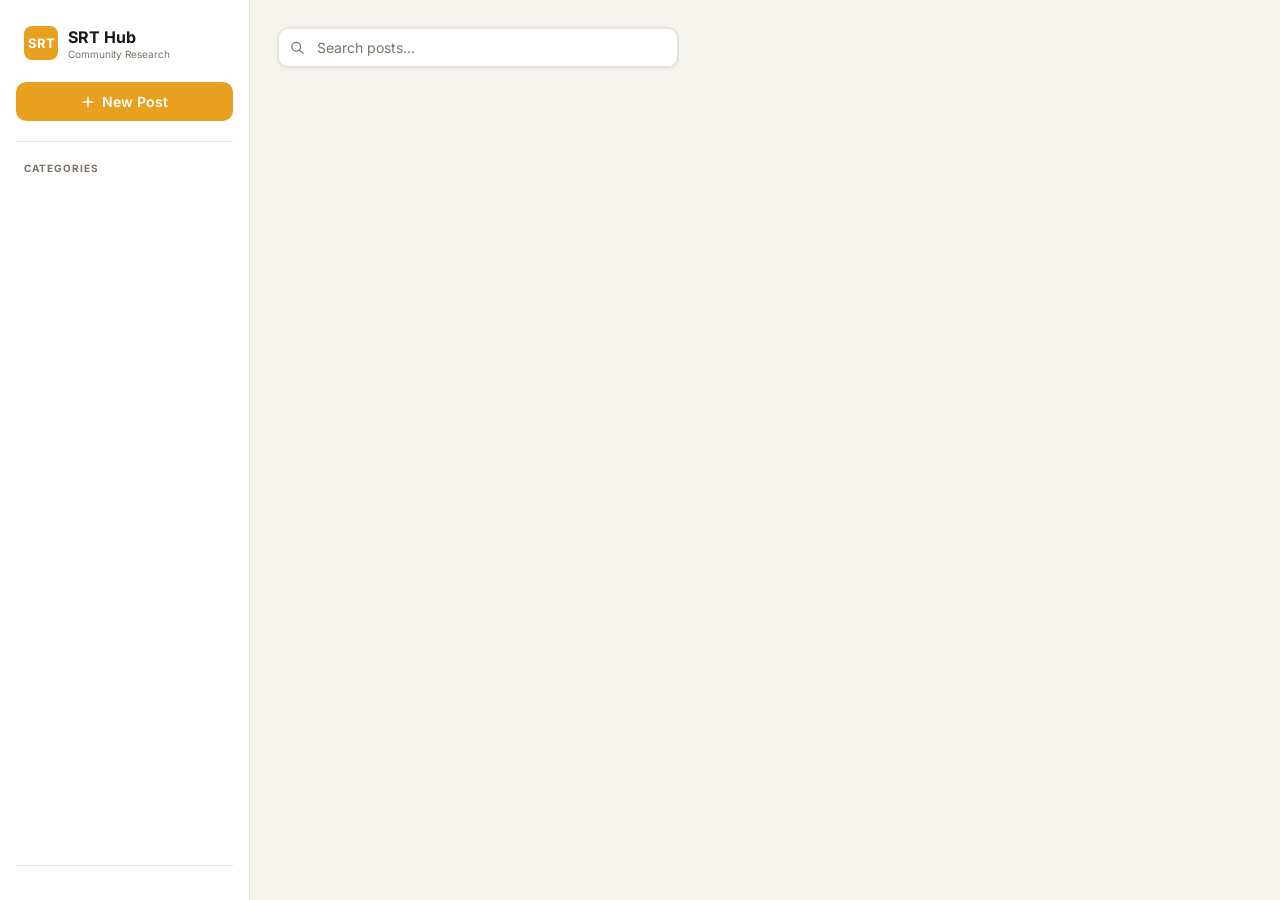
==== commit 31a63ba4: "Redesign SRT Hub with Yellow Dig-style light theme and sidebar layout Co-Authored-By: Claude Sonnet " ====
--- a/index.html
+++ b/index.html
@@ -5,224 +5,289 @@
   <meta name="viewport" content="width=device-width, initial-scale=1.0">
   <title>SRT Hub</title>
   <link rel="preconnect" href="https://fonts.googleapis.com">
-  <link href="https://fonts.googleapis.com/css2?family=Titillium+Web:wght@300;400;600;700&display=swap" rel="stylesheet">
+  <link href="https://fonts.googleapis.com/css2?family=Inter:wght@400;500;600;700&display=swap" rel="stylesheet">
   <script src="https://cdn.jsdelivr.net/npm/marked/marked.min.js"></script>
   <script src="https://cdn.jsdelivr.net/npm/@supabase/supabase-js@2"></script>
   <style>
     *, *::before, *::after { box-sizing: border-box; margin: 0; padding: 0; }
     :root {
-      --bg:      #001219;
-      --surface: #022e4b;
-      --border:  rgba(143,141,141,0.25);
-      --accent:  #c87a41;
-      --text:    #fafafa;
-      --muted:   #8f8d8d;
-      --radius:  8px;
-    }
-    body { font-family:'Titillium Web',sans-serif; background:var(--bg); color:var(--text); min-height:100vh; }
-
-    .hub-header {
-      background:var(--surface); border-bottom:1px solid var(--border);
-      padding:14px 24px; display:flex; align-items:center; justify-content:space-between;
-      position:sticky; top:0; z-index:10;
-    }
-    .hub-logo { display:flex; align-items:center; gap:10px; cursor:pointer; }
-    .hub-logo-mark { width:32px;height:32px;background:var(--accent);border-radius:6px;display:flex;align-items:center;justify-content:center;font-weight:700;font-size:14px;color:#fff; }
-    .hub-logo-text { font-weight:700;font-size:18px; }
-    .hub-logo-sub  { font-size:11px;color:var(--muted);margin-top:1px; }
-    .hub-header-right { display:flex;align-items:center;gap:10px; }
-
-    .btn {
-      display:inline-flex;align-items:center;gap:7px;border:none;border-radius:var(--radius);
-      font-family:inherit;font-size:13px;font-weight:700;cursor:pointer;padding:9px 18px;
-      transition:opacity .15s;text-decoration:none;
-    }
-    .btn:hover { opacity:.85; }
-    .btn-primary { background:var(--accent);color:#fff; }
-    .btn-ghost   { background:none;border:1px solid var(--border);color:var(--muted); }
-    .btn-ghost:hover { border-color:var(--text);color:var(--text); }
-    .btn-sm { padding:6px 14px;font-size:12px; }
-
-    .hub-avatar-sm { width:30px;height:30px;border-radius:50%;object-fit:cover;cursor:pointer; }
-
-    .hub-main { max-width:820px;margin:0 auto;padding:28px 20px; }
+      --bg:      #f5f3ee;
+      --surface: #ffffff;
+      --sidebar: #ffffff;
+      --border:  #e8e4db;
+      --accent:  #e8a020;
+      --accent-light: rgba(232,160,32,.12);
+      --text:    #1a1714;
+      --muted:   #7a7267;
+      --radius:  10px;
+      --shadow:  0 1px 4px rgba(0,0,0,.07), 0 0 0 1px rgba(0,0,0,.04);
+    }
+    body { font-family:'Inter',sans-serif; background:var(--bg); color:var(--text); min-height:100vh; }
+
+    /* ── Layout ── */
+    .hub-layout { display:flex; min-height:100vh; }
+
+    /* ── Sidebar ── */
+    .hub-sidebar {
+      width:250px; background:var(--sidebar); border-right:1px solid var(--border);
+      position:fixed; top:0; left:0; height:100vh;
+      display:flex; flex-direction:column; padding:20px 16px; gap:4px; z-index:20;
+      overflow-y:auto;
+    }
+    .sidebar-logo {
+      display:flex; align-items:center; gap:10px; padding:6px 8px; margin-bottom:12px; cursor:pointer;
+    }
+    .sidebar-logo-mark {
+      width:34px; height:34px; background:var(--accent); border-radius:8px;
+      display:flex; align-items:center; justify-content:center;
+      font-weight:700; font-size:13px; color:#fff; flex-shrink:0;
+    }
+    .sidebar-logo-text { font-weight:700; font-size:16px; color:var(--text); }
+    .sidebar-logo-sub  { font-size:10px; color:var(--muted); margin-top:1px; }
+
+    .btn-new-post {
+      display:flex; align-items:center; justify-content:center; gap:7px;
+      background:var(--accent); color:#fff; border:none; border-radius:var(--radius);
+      font-family:inherit; font-size:14px; font-weight:600; cursor:pointer;
+      padding:11px 16px; width:100%; margin-bottom:8px; transition:opacity .15s;
+    }
+    .btn-new-post:hover { opacity:.88; }
+
+    .sidebar-divider { height:1px; background:var(--border); margin:8px 0; }
+
+    .sidebar-section { font-size:10px; font-weight:700; color:var(--muted); text-transform:uppercase; letter-spacing:.1em; padding:4px 8px; margin-top:4px; }
+
+    .hub-cat-btn {
+      display:flex; align-items:center; justify-content:space-between;
+      background:none; border:none; color:var(--muted);
+      font-family:inherit; font-size:13px; font-weight:500;
+      padding:8px 10px; border-radius:8px; cursor:pointer; width:100%;
+      transition:background .12s, color .12s; text-align:left;
+    }
+    .hub-cat-btn:hover { background:var(--bg); color:var(--text); }
+    .hub-cat-btn.active { background:var(--accent-light); color:var(--accent); font-weight:600; }
+    .hub-cat-count { font-size:11px; font-weight:700; background:var(--bg); border-radius:999px; padding:1px 7px; color:var(--muted); }
+    .hub-cat-btn.active .hub-cat-count { background:rgba(232,160,32,.2); color:var(--accent); }
+
+    .sidebar-spacer { flex:1; }
+
+    .sidebar-user {
+      border-top:1px solid var(--border); padding-top:14px; margin-top:8px;
+    }
+    .sidebar-user-row {
+      display:flex; align-items:center; gap:10px; padding:8px 8px; border-radius:8px;
+      cursor:pointer; transition:background .12s;
+    }
+    .sidebar-user-row:hover { background:var(--bg); }
+    .sidebar-user-name { font-size:13px; font-weight:600; color:var(--text); }
+    .sidebar-user-link { font-size:11px; color:var(--muted); }
+    .sidebar-signout { background:none; border:none; cursor:pointer; font-size:11px; color:var(--muted); font-family:inherit; padding:2px 8px; display:block; width:100%; text-align:left; }
+    .sidebar-signout:hover { color:var(--text); }
+    .sidebar-signin { display:flex; flex-direction:column; gap:6px; }
+    .btn-signin { background:var(--bg); border:1px solid var(--border); color:var(--text); border-radius:8px; font-family:inherit; font-size:13px; font-weight:600; cursor:pointer; padding:9px 14px; width:100%; transition:background .12s; }
+    .btn-signin:hover { background:var(--border); }
+
+    /* ── Main content ── */
+    .hub-content { margin-left:250px; flex:1; padding:28px 28px 60px; max-width:calc(250px + 700px); }
+
+    .hub-topbar { display:flex; align-items:center; gap:12px; margin-bottom:24px; }
+    .hub-search-wrap { position:relative; flex:1; max-width:400px; }
+    .hub-search-icon { position:absolute; left:12px; top:50%; transform:translateY(-50%); color:var(--muted); pointer-events:none; }
+    .hub-search {
+      width:100%; background:var(--surface); border:1px solid var(--border); color:var(--text);
+      font-family:inherit; font-size:14px; padding:10px 16px 10px 38px; border-radius:var(--radius);
+      outline:none; transition:border-color .15s; box-shadow:var(--shadow);
+    }
+    .hub-search:focus { border-color:var(--accent); }
+    .hub-search::placeholder { color:var(--muted); }
+    .hub-stats { font-size:12px; color:var(--muted); font-weight:600; }
+    .hub-stat-val { color:var(--accent); }
 
     .view { display:none; }
     .view.active { display:block; }
 
-    .hub-controls { display:flex;flex-direction:column;gap:12px;margin-bottom:24px; }
-    .hub-search-wrap { position:relative; }
-    .hub-search-icon { position:absolute;left:12px;top:50%;transform:translateY(-50%);color:var(--muted);pointer-events:none; }
-    .hub-search {
-      width:100%;background:var(--surface);border:1px solid var(--border);color:var(--text);
-      font-family:inherit;font-size:14px;padding:11px 16px 11px 40px;border-radius:var(--radius);
-      outline:none;transition:border-color .15s;
-    }
-    .hub-search:focus { border-color:var(--accent); }
-    .hub-search::placeholder { color:var(--muted); }
-    .hub-cats { display:flex;flex-wrap:wrap;gap:6px; }
-    .hub-cat-btn {
-      display:flex;align-items:center;gap:5px;background:var(--surface);border:1px solid var(--border);
-      color:var(--muted);font-family:inherit;font-size:12px;font-weight:700;
-      padding:6px 14px;border-radius:999px;cursor:pointer;transition:all .15s;
-    }
-    .hub-cat-btn:hover { border-color:var(--accent);color:var(--text); }
-    .hub-cat-btn.active { background:var(--accent);border-color:var(--accent);color:#fff; }
-
-    .hub-stats { font-size:12px;color:var(--muted);font-weight:600;text-transform:uppercase;letter-spacing:.08em;margin-bottom:16px; }
-    .hub-stat-val { color:var(--accent); }
-
-    .hub-list { display:flex;flex-direction:column;gap:10px; }
+    /* ── Cards ── */
+    .hub-list { display:flex; flex-direction:column; gap:14px; }
     .hub-card {
-      background:var(--surface);border:1px solid var(--border);border-radius:var(--radius);
-      padding:20px 22px;cursor:pointer;transition:border-color .15s,transform .1s;
-    }
-    .hub-card:hover { border-color:rgba(200,122,65,.5);transform:translateY(-1px); }
-    .hub-card-top { display:flex;align-items:center;gap:10px;margin-bottom:12px; }
-    .hub-avatar { width:32px;height:32px;border-radius:50%;object-fit:cover;flex-shrink:0;background:var(--bg); }
-    .hub-author-name { font-size:13px;font-weight:700; }
-    .hub-author-date { font-size:11px;color:var(--muted);margin-top:1px; }
+      background:var(--surface); border-radius:var(--radius);
+      box-shadow:var(--shadow); padding:20px 22px; cursor:pointer;
+      transition:box-shadow .15s, transform .1s;
+    }
+    .hub-card:hover { box-shadow:0 4px 16px rgba(0,0,0,.1), 0 0 0 1px rgba(0,0,0,.05); transform:translateY(-1px); }
+    .hub-card-top { display:flex; align-items:center; gap:10px; margin-bottom:14px; }
+    .hub-avatar { width:38px; height:38px; border-radius:50%; object-fit:cover; flex-shrink:0; background:var(--bg); border:1px solid var(--border); }
+    .hub-author-name { font-size:13px; font-weight:600; color:var(--text); }
+    .hub-author-date { font-size:11px; color:var(--muted); margin-top:1px; }
     .hub-cat-pill {
-      font-size:10px;font-weight:700;text-transform:uppercase;letter-spacing:.1em;
-      padding:3px 10px;border-radius:4px;white-space:nowrap;
-    }
-    .cat-general       { background:rgba(59,130,246,.12);  color:#7db5f5;border:1px solid rgba(59,130,246,.3); }
-    .cat-ideas         { background:rgba(168,85,247,.12);  color:#c084fc;border:1px solid rgba(168,85,247,.3); }
-    .cat-show-and-tell { background:rgba(34,197,94,.12);   color:#4ade80;border:1px solid rgba(34,197,94,.3); }
-    .cat-q-a           { background:rgba(234,179,8,.12);   color:#facc15;border:1px solid rgba(234,179,8,.3); }
-    .cat-announcements { background:rgba(200,122,65,.12);  color:#e09057;border:1px solid rgba(200,122,65,.3); }
-    .cat-polls         { background:rgba(239,68,68,.12);   color:#f97474;border:1px solid rgba(239,68,68,.3); }
-    .cat-research      { background:rgba(6,182,212,.12);   color:#67e8f9;border:1px solid rgba(6,182,212,.3); }
-    .cat-academia      { background:rgba(99,102,241,.12);  color:#a5b4fc;border:1px solid rgba(99,102,241,.3); }
-    .cat-hobby         { background:rgba(251,146,60,.12);  color:#fdba74;border:1px solid rgba(251,146,60,.3); }
-    .cat-just-for-fun  { background:rgba(236,72,153,.12);  color:#f9a8d4;border:1px solid rgba(236,72,153,.3); }
-    .cat-default       { background:rgba(143,141,141,.1);  color:#adadad;border:1px solid rgba(143,141,141,.25); }
-
-    .hub-card-title { font-size:16px;font-weight:700;line-height:1.4;margin-bottom:8px; }
-    .hub-card-title-row { display:flex;align-items:flex-start;gap:8px;flex-wrap:wrap;margin-bottom:8px; }
-    .hub-card-title-row .hub-card-title { margin-bottom:0; }
-    .hub-card-body  { font-size:13px;color:var(--muted);line-height:1.6;margin-bottom:14px;display:-webkit-box;-webkit-line-clamp:3;-webkit-box-orient:vertical;overflow:hidden; }
-    .hub-card-img   { width:100%;max-height:280px;object-fit:cover;border-radius:var(--radius);margin-bottom:14px;display:block; }
-    .hub-card-footer { display:flex;align-items:center;gap:14px;font-size:12px;color:var(--muted); }
-    .hub-tag { font-size:10px;font-weight:700;padding:2px 8px;border-radius:4px;white-space:nowrap;background:rgba(200,122,65,.12);color:#e09057;border:1px solid rgba(200,122,65,.3);flex-shrink:0; }
-    .moon-btn { display:inline-flex;align-items:center;gap:5px;background:none;border:1px solid var(--border);border-radius:999px;padding:4px 10px;font-size:12px;font-weight:700;color:var(--muted);cursor:pointer;font-family:inherit;transition:all .15s; }
-    .moon-btn:hover { border-color:#a78bfa;color:#a78bfa; }
-    .moon-btn.reacted { background:rgba(167,139,250,.12);border-color:#a78bfa;color:#a78bfa; }
-    .post-actions { display:flex;gap:8px;margin-left:auto; }
-    .action-btn { background:none;border:none;cursor:pointer;font-size:12px;font-weight:700;color:var(--muted);padding:4px 8px;border-radius:var(--radius);font-family:inherit;transition:color .15s; }
-    .action-btn:hover { color:var(--text); }
-    .action-btn.delete:hover { color:#f97474; }
-
-    .hub-empty { text-align:center;padding:80px 20px;color:var(--muted); }
-    .hub-empty h3 { font-size:18px;color:var(--text);margin-bottom:8px; }
-    .hub-empty p  { font-size:14px;margin-bottom:20px; }
-
+      font-size:10px; font-weight:700; text-transform:uppercase; letter-spacing:.08em;
+      padding:3px 9px; border-radius:5px; white-space:nowrap; margin-left:auto;
+    }
+    .cat-general       { background:rgba(59,130,246,.1);   color:#2563eb;  border:1px solid rgba(59,130,246,.2); }
+    .cat-ideas         { background:rgba(139,92,246,.1);   color:#7c3aed;  border:1px solid rgba(139,92,246,.2); }
+    .cat-show-and-tell { background:rgba(16,185,129,.1);   color:#059669;  border:1px solid rgba(16,185,129,.2); }
+    .cat-q-a           { background:rgba(245,158,11,.1);   color:#d97706;  border:1px solid rgba(245,158,11,.2); }
+    .cat-announcements { background:rgba(232,160,32,.12);  color:#b45309;  border:1px solid rgba(232,160,32,.25); }
+    .cat-polls         { background:rgba(239,68,68,.1);    color:#dc2626;  border:1px solid rgba(239,68,68,.2); }
+    .cat-research      { background:rgba(6,182,212,.1);    color:#0e7490;  border:1px solid rgba(6,182,212,.2); }
+    .cat-academia      { background:rgba(99,102,241,.1);   color:#4338ca;  border:1px solid rgba(99,102,241,.2); }
+    .cat-hobby         { background:rgba(249,115,22,.1);   color:#c2410c;  border:1px solid rgba(249,115,22,.2); }
+    .cat-just-for-fun  { background:rgba(236,72,153,.1);   color:#be185d;  border:1px solid rgba(236,72,153,.2); }
+    .cat-default       { background:rgba(120,114,103,.08); color:#7a7267;  border:1px solid rgba(120,114,103,.15); }
+
+    .hub-card-title-row { display:flex; align-items:flex-start; gap:8px; flex-wrap:wrap; margin-bottom:8px; }
+    .hub-card-title { font-size:16px; font-weight:700; line-height:1.4; color:var(--text); }
+    .hub-card-body  { font-size:13px; color:var(--muted); line-height:1.65; margin-bottom:14px; display:-webkit-box; -webkit-line-clamp:3; -webkit-box-orient:vertical; overflow:hidden; }
+    .hub-card-img   { width:100%; max-height:300px; object-fit:cover; border-radius:8px; margin-bottom:14px; display:block; border:1px solid var(--border); }
+    .hub-card-footer { display:flex; align-items:center; gap:14px; font-size:12px; color:var(--muted); padding-top:12px; border-top:1px solid var(--border); margin-top:4px; }
+    .hub-tag { font-size:10px; font-weight:700; padding:2px 8px; border-radius:4px; white-space:nowrap; background:rgba(232,160,32,.12); color:#b45309; border:1px solid rgba(232,160,32,.25); flex-shrink:0; }
+
+    .hub-empty { text-align:center; padding:80px 20px; color:var(--muted); }
+    .hub-empty h3 { font-size:18px; color:var(--text); margin-bottom:8px; font-weight:700; }
+    .hub-empty p  { font-size:14px; }
+
+    /* ── Detail ── */
     .detail-back {
-      display:inline-flex;align-items:center;gap:6px;font-size:13px;font-weight:700;
-      color:var(--muted);cursor:pointer;margin-bottom:24px;transition:color .15s;background:none;border:none;
+      display:inline-flex; align-items:center; gap:6px; font-size:13px; font-weight:600;
+      color:var(--muted); cursor:pointer; margin-bottom:20px; transition:color .15s;
+      background:none; border:none; font-family:inherit; padding:0;
     }
     .detail-back:hover { color:var(--text); }
-    .detail-header { margin-bottom:24px; }
-    .detail-meta { display:flex;align-items:center;gap:10px;margin-bottom:16px; }
+    .detail-header { background:var(--surface); border-radius:var(--radius); box-shadow:var(--shadow); padding:24px; margin-bottom:16px; }
+    .detail-meta { display:flex; align-items:center; gap:10px; margin-bottom:16px; }
     .detail-author-info { flex:1; }
-    .detail-title { font-size:24px;font-weight:700;line-height:1.35;margin-bottom:12px; }
-
+    .detail-title { font-size:22px; font-weight:700; line-height:1.35; color:var(--text); margin-bottom:4px; }
     .detail-body {
-      background:var(--surface);border:1px solid var(--border);border-radius:var(--radius);
-      padding:24px;margin-bottom:28px;line-height:1.75;font-size:15px;
-    }
-    .detail-body h1,.detail-body h2,.detail-body h3 { margin:20px 0 10px;font-weight:700; }
+      background:var(--surface); border-radius:var(--radius); box-shadow:var(--shadow);
+      padding:24px; margin-bottom:16px; line-height:1.8; font-size:15px; color:var(--text);
+    }
+    .detail-body h1,.detail-body h2,.detail-body h3 { margin:20px 0 10px; font-weight:700; }
     .detail-body h1 { font-size:20px; }
     .detail-body h2 { font-size:17px; }
     .detail-body h3 { font-size:15px; }
-    .detail-body p  { margin-bottom:14px;color:rgba(250,250,250,.85); }
-    .detail-body a  { color:var(--accent);text-decoration:none; }
+    .detail-body p  { margin-bottom:14px; color:var(--text); }
+    .detail-body a  { color:var(--accent); text-decoration:none; }
     .detail-body a:hover { text-decoration:underline; }
-    .detail-body code { background:rgba(255,255,255,.08);padding:2px 6px;border-radius:4px;font-family:monospace;font-size:13px; }
-    .detail-body pre  { background:rgba(255,255,255,.05);padding:16px;border-radius:var(--radius);overflow-x:auto;margin-bottom:14px; }
-    .detail-body pre code { background:none;padding:0; }
-    .detail-body img  { max-width:100%;border-radius:var(--radius);margin:10px 0; }
-    .detail-body ul,.detail-body ol { padding-left:24px;margin-bottom:14px; }
-    .detail-body li  { margin-bottom:4px;color:rgba(250,250,250,.85); }
-    .detail-body blockquote { border-left:3px solid var(--accent);padding-left:14px;color:var(--muted);margin-bottom:14px; }
-
-    .comments-section { margin-top:8px; }
-    .comments-heading { font-size:14px;font-weight:700;text-transform:uppercase;letter-spacing:.1em;color:var(--muted);margin-bottom:16px; }
-    .comment { display:flex;gap:12px;padding:16px 0;border-bottom:1px solid var(--border); }
-    .comment:last-child { border-bottom:none; }
+    .detail-body code { background:var(--bg); padding:2px 6px; border-radius:4px; font-family:monospace; font-size:13px; border:1px solid var(--border); }
+    .detail-body pre  { background:var(--bg); border:1px solid var(--border); padding:16px; border-radius:var(--radius); overflow-x:auto; margin-bottom:14px; }
+    .detail-body pre code { background:none; border:none; padding:0; }
+    .detail-body img  { max-width:100%; border-radius:var(--radius); margin:10px 0; border:1px solid var(--border); }
+    .detail-body ul,.detail-body ol { padding-left:24px; margin-bottom:14px; }
+    .detail-body li  { margin-bottom:4px; }
+    .detail-body blockquote { border-left:3px solid var(--accent); padding-left:14px; color:var(--muted); margin-bottom:14px; }
+
+    /* ── Comments ── */
+    .comments-section { background:var(--surface); border-radius:var(--radius); box-shadow:var(--shadow); padding:24px; }
+    .comments-heading { font-size:13px; font-weight:700; text-transform:uppercase; letter-spacing:.08em; color:var(--muted); margin-bottom:16px; }
+    .comment { display:flex; gap:12px; padding:16px 0; border-bottom:1px solid var(--border); }
+    .comment:last-of-type { border-bottom:none; }
     .comment-body { flex:1; }
-    .comment-meta { font-size:12px;color:var(--muted);margin-bottom:8px; }
+    .comment-meta { font-size:12px; color:var(--muted); margin-bottom:8px; }
     .comment-meta strong { color:var(--text); }
-    .comment-text { font-size:14px;line-height:1.65;color:rgba(250,250,250,.85); }
+    .comment-text { font-size:14px; line-height:1.65; color:var(--text); }
     .comment-text p { margin-bottom:8px; }
     .comment-text p:last-child { margin-bottom:0; }
-    .comment-text code { background:rgba(255,255,255,.08);padding:1px 5px;border-radius:3px;font-family:monospace;font-size:12px; }
-
-    .comment-form { margin-top:24px; }
-    .comment-form-title { font-size:13px;font-weight:700;color:var(--muted);text-transform:uppercase;letter-spacing:.08em;margin-bottom:10px; }
+    .comment-text code { background:var(--bg); padding:1px 5px; border-radius:3px; font-family:monospace; font-size:12px; border:1px solid var(--border); }
+    .comment-reply-btn { background:none; border:none; cursor:pointer; font-size:11px; font-weight:600; color:var(--muted); padding:2px 0; font-family:inherit; transition:color .15s; }
+    .comment-reply-btn:hover { color:var(--accent); }
+    .comment-replies { margin-top:12px; padding-left:20px; border-left:2px solid var(--border); }
+    .reply-form { margin-top:10px; display:none; }
+    .reply-form.open { display:block; }
+    .reply-textarea { width:100%; background:var(--bg); border:1px solid var(--border); color:var(--text); font-family:inherit; font-size:13px; padding:10px 12px; border-radius:var(--radius); outline:none; resize:vertical; min-height:72px; line-height:1.5; transition:border-color .15s; }
+    .reply-textarea:focus { border-color:var(--accent); }
+    .reply-textarea::placeholder { color:var(--muted); }
+    .reply-form-footer { display:flex; justify-content:flex-end; gap:8px; margin-top:6px; }
+    .comment-form { margin-top:20px; border-top:1px solid var(--border); padding-top:20px; }
+    .comment-form-title { font-size:13px; font-weight:700; color:var(--muted); text-transform:uppercase; letter-spacing:.08em; margin-bottom:10px; }
     .comment-textarea {
-      width:100%;background:var(--surface);border:1px solid var(--border);color:var(--text);
-      font-family:inherit;font-size:14px;padding:12px 14px;border-radius:var(--radius);
-      outline:none;resize:vertical;min-height:100px;line-height:1.6;transition:border-color .15s;
+      width:100%; background:var(--bg); border:1px solid var(--border); color:var(--text);
+      font-family:inherit; font-size:14px; padding:12px 14px; border-radius:var(--radius);
+      outline:none; resize:vertical; min-height:100px; line-height:1.6; transition:border-color .15s;
     }
     .comment-textarea:focus { border-color:var(--accent); }
     .comment-textarea::placeholder { color:var(--muted); }
-    .comment-form-footer { display:flex;justify-content:flex-end;margin-top:10px; }
+    .comment-form-footer { display:flex; justify-content:flex-end; margin-top:10px; }
 
     .login-prompt {
-      background:rgba(200,122,65,.08);border:1px solid rgba(200,122,65,.25);
-      border-radius:var(--radius);padding:16px 18px;
-      font-size:13px;color:var(--muted);display:flex;align-items:center;justify-content:space-between;gap:12px;margin-top:20px;
-    }
-
-    .hub-overlay { display:none;position:fixed;inset:0;z-index:100;background:rgba(0,0,0,.7);backdrop-filter:blur(4px);align-items:center;justify-content:center;padding:20px; }
+      background:rgba(232,160,32,.06); border:1px solid rgba(232,160,32,.2);
+      border-radius:var(--radius); padding:16px 18px;
+      font-size:13px; color:var(--muted); display:flex; align-items:center; justify-content:space-between; gap:12px; margin-top:20px;
+    }
+
+    /* ── Buttons ── */
+    .btn {
+      display:inline-flex; align-items:center; gap:7px; border:none; border-radius:var(--radius);
+      font-family:inherit; font-size:13px; font-weight:600; cursor:pointer; padding:9px 18px;
+      transition:opacity .15s; text-decoration:none;
+    }
+    .btn:hover { opacity:.85; }
+    .btn-primary { background:var(--accent); color:#fff; }
+    .btn-ghost   { background:none; border:1px solid var(--border); color:var(--muted); }
+    .btn-ghost:hover { border-color:var(--text); color:var(--text); }
+    .btn-sm { padding:6px 14px; font-size:12px; }
+
+    .moon-btn { display:inline-flex; align-items:center; gap:5px; background:var(--bg); border:1px solid var(--border); border-radius:999px; padding:5px 12px; font-size:12px; font-weight:600; color:var(--muted); cursor:pointer; font-family:inherit; transition:all .15s; }
+    .moon-btn:hover { border-color:#a78bfa; color:#7c3aed; }
+    .moon-btn.reacted { background:rgba(139,92,246,.08); border-color:#a78bfa; color:#7c3aed; }
+    .post-actions { display:flex; gap:8px; margin-left:auto; }
+    .action-btn { background:none; border:1px solid var(--border); cursor:pointer; font-size:12px; font-weight:600; color:var(--muted); padding:5px 12px; border-radius:999px; font-family:inherit; transition:all .15s; }
+    .action-btn:hover { border-color:var(--text); color:var(--text); }
+    .action-btn.delete:hover { border-color:#ef4444; color:#dc2626; }
+
+    /* ── Modals ── */
+    .hub-overlay { display:none; position:fixed; inset:0; z-index:100; background:rgba(0,0,0,.4); backdrop-filter:blur(4px); align-items:center; justify-content:center; padding:20px; }
     .hub-overlay.open { display:flex; }
-    .hub-modal { background:var(--surface);border:1px solid var(--border);border-radius:12px;width:100%;max-width:640px;max-height:90vh;overflow-y:auto;padding:28px;position:relative; }
-    .hub-modal-header { display:flex;align-items:center;justify-content:space-between;margin-bottom:22px; }
-    .hub-modal-title { font-size:18px;font-weight:700; }
-    .hub-modal-close { background:none;border:none;cursor:pointer;color:var(--muted);padding:4px;border-radius:4px;transition:color .15s; }
+    .hub-modal { background:var(--surface); border-radius:14px; width:100%; max-width:640px; max-height:90vh; overflow-y:auto; padding:28px; position:relative; box-shadow:0 20px 60px rgba(0,0,0,.15); }
+    .hub-modal-header { display:flex; align-items:center; justify-content:space-between; margin-bottom:22px; }
+    .hub-modal-title { font-size:18px; font-weight:700; }
+    .hub-modal-close { background:none; border:none; cursor:pointer; color:var(--muted); padding:4px; border-radius:6px; transition:color .15s; }
     .hub-modal-close:hover { color:var(--text); }
-    .hub-field { display:flex;flex-direction:column;gap:7px;margin-bottom:16px; }
-    .hub-label { font-size:12px;font-weight:700;color:var(--muted);text-transform:uppercase;letter-spacing:.08em; }
+    .hub-field { display:flex; flex-direction:column; gap:7px; margin-bottom:16px; }
+    .hub-label { font-size:11px; font-weight:700; color:var(--muted); text-transform:uppercase; letter-spacing:.08em; }
     .hub-input,.hub-textarea,.hub-select {
-      background:var(--bg);border:1px solid var(--border);color:var(--text);
-      font-family:inherit;font-size:14px;padding:11px 14px;border-radius:var(--radius);
-      outline:none;transition:border-color .15s;width:100%;
+      background:var(--bg); border:1px solid var(--border); color:var(--text);
+      font-family:inherit; font-size:14px; padding:11px 14px; border-radius:var(--radius);
+      outline:none; transition:border-color .15s; width:100%;
     }
     .hub-input:focus,.hub-textarea:focus,.hub-select:focus { border-color:var(--accent); }
     .hub-input::placeholder,.hub-textarea::placeholder { color:var(--muted); }
-    .hub-textarea { min-height:160px;resize:vertical;line-height:1.6; }
-    .hub-select option { background:#001219; }
-    .hub-field-row { display:flex;gap:12px; }
+    .hub-textarea { min-height:160px; resize:vertical; line-height:1.6; }
+    .hub-select option { background:var(--surface); }
+    .hub-field-row { display:flex; gap:12px; }
     .hub-field-row .hub-field { flex:1; }
-    .hub-modal-actions { display:flex;gap:10px;justify-content:flex-end;margin-top:4px; }
-
-    .hub-modal-actions.space-between { justify-content:space-between;align-items:center;flex-wrap:wrap; }
-
-    .hub-alert {
-      padding:11px 14px;border-radius:var(--radius);font-size:13px;margin-bottom:14px;display:none;
-    }
-    .hub-alert-error   { background:rgba(239,68,68,.1);border:1px solid rgba(239,68,68,.3);color:#f97474; }
-    .hub-alert-success { background:rgba(34,197,94,.1);border:1px solid rgba(34,197,94,.3);color:#4ade80; }
-
-    .spinner {
-      width:20px;height:20px;border:2px solid var(--border);border-top-color:var(--accent);
-      border-radius:50%;animation:spin .7s linear infinite;display:inline-block;
-    }
+    .hub-modal-actions { display:flex; gap:10px; justify-content:flex-end; margin-top:4px; }
+    .hub-modal-actions.space-between { justify-content:space-between; align-items:center; flex-wrap:wrap; }
+    .hub-alert { padding:11px 14px; border-radius:var(--radius); font-size:13px; margin-bottom:14px; display:none; }
+    .hub-alert-error   { background:rgba(239,68,68,.08); border:1px solid rgba(239,68,68,.2); color:#dc2626; }
+    .hub-alert-success { background:rgba(16,185,129,.08); border:1px solid rgba(16,185,129,.2); color:#059669; }
+
+    .spinner { width:18px; height:18px; border:2px solid var(--border); border-top-color:var(--accent); border-radius:50%; animation:spin .7s linear infinite; display:inline-block; }
     @keyframes spin { to { transform:rotate(360deg); } }
-    .loading-center { display:flex;justify-content:center;padding:60px 0; }
-
-    .hub-footer { text-align:center;padding:32px 20px;font-size:11px;color:var(--muted);border-top:1px solid var(--border);margin-top:40px; }
-
-    .profile-wrap { max-width:480px;margin:0 auto; }
-    .profile-avatar-section { display:flex;flex-direction:column;align-items:center;gap:14px;margin-bottom:32px; }
-    .profile-avatar-lg { width:96px;height:96px;border-radius:50%;object-fit:cover;border:2px solid var(--border); }
-    .profile-avatar-btn { font-size:12px;font-weight:700;color:var(--accent);cursor:pointer;background:none;border:none;font-family:inherit;padding:0; }
+    .loading-center { display:flex; justify-content:center; padding:60px 0; }
+
+    /* ── Profile ── */
+    .profile-wrap { max-width:480px; }
+    .profile-avatar-section { display:flex; flex-direction:column; align-items:center; gap:14px; margin-bottom:28px; }
+    .profile-avatar-lg { width:96px; height:96px; border-radius:50%; object-fit:cover; border:2px solid var(--border); box-shadow:var(--shadow); }
+    .profile-avatar-btn { font-size:12px; font-weight:600; color:var(--accent); cursor:pointer; background:none; border:none; font-family:inherit; padding:0; }
     .profile-avatar-btn:hover { opacity:.8; }
-    .profile-section-title { font-size:12px;font-weight:700;color:var(--muted);text-transform:uppercase;letter-spacing:.08em;margin-bottom:14px;padding-top:20px;border-top:1px solid var(--border); }
-
-    @media(max-width:600px){
-      .hub-logo-sub,.hub-logo-text { display:none; }
+    .profile-section-title { font-size:12px; font-weight:700; color:var(--muted); text-transform:uppercase; letter-spacing:.08em; margin-bottom:14px; padding-top:20px; border-top:1px solid var(--border); }
+
+    /* ── Avatar sm ── */
+    .hub-avatar-sm { width:32px; height:32px; border-radius:50%; object-fit:cover; border:2px solid var(--border); flex-shrink:0; }
+
+    /* ── Mobile ── */
+    .hub-mobile-header { display:none; }
+    @media(max-width:768px) {
+      .hub-sidebar { display:none; }
+      .hub-content { margin-left:0; padding:16px; }
+      .hub-mobile-header {
+        display:flex; align-items:center; justify-content:space-between;
+        background:var(--surface); border-bottom:1px solid var(--border);
+        padding:12px 16px; position:sticky; top:0; z-index:20; gap:10px;
+      }
+      .hub-mobile-logo { display:flex; align-items:center; gap:8px; cursor:pointer; }
+      .hub-mobile-logo-mark { width:28px; height:28px; background:var(--accent); border-radius:6px; display:flex; align-items:center; justify-content:center; font-weight:700; font-size:12px; color:#fff; }
+      .hub-mobile-logo-text { font-weight:700; font-size:15px; }
       .hub-field-row { flex-direction:column; }
       .hub-modal { padding:20px; }
       .detail-title { font-size:20px; }
@@ -231,18 +296,14 @@
 </head>
 <body>
 
-<header class="hub-header">
-  <div class="hub-logo" id="hub-logo">
-    <div class="hub-logo-mark">SRT</div>
-    <div>
-      <div class="hub-logo-text">SRT Hub</div>
-      <div class="hub-logo-sub">Community Research &amp; Discussion</div>
-    </div>
+<!-- Mobile header -->
+<div class="hub-mobile-header">
+  <div class="hub-mobile-logo" id="mobile-logo">
+    <div class="hub-mobile-logo-mark">SRT</div>
+    <div class="hub-mobile-logo-text">SRT Hub</div>
   </div>
-  <div class="hub-header-right">
-    <div id="hub-auth-area"></div>
-  </div>
-</header>
+  <div id="hub-auth-area-mobile"></div>
+</div>
 
 <!-- Auth Modal -->
 <div class="hub-overlay" id="auth-overlay">
@@ -310,7 +371,7 @@
     </div>
     <div class="hub-field">
       <div style="display:flex;align-items:center;justify-content:space-between;margin-bottom:7px">
-        <label class="hub-label" style="margin-bottom:0" for="post-body">Content <span style="font-weight:400;text-transform:none;letter-spacing:0">(Markdown supported)</span></label>
+        <label class="hub-label" style="margin-bottom:0" for="post-body">Content <span style="font-weight:400;text-transform:none;letter-spacing:0;font-size:11px">(Markdown supported)</span></label>
         <label class="btn btn-ghost btn-sm" id="img-upload-btn" style="cursor:pointer;padding:4px 10px;font-size:11px">
           <svg width="13" height="13" fill="none" stroke="currentColor" viewBox="0 0 24 24"><path stroke-linecap="round" stroke-linejoin="round" stroke-width="2" d="M4 16l4.586-4.586a2 2 0 012.828 0L16 16m-2-2l1.586-1.586a2 2 0 012.828 0L20 14m-6-6h.01M6 20h12a2 2 0 002-2V6a2 2 0 00-2-2H6a2 2 0 00-2 2v12a2 2 0 002 2z"/></svg>
           <span id="img-upload-label">Add Image</span>
@@ -329,68 +390,89 @@
   </div>
 </div>
 
-<main class="hub-main">
-  <div class="view active" id="view-feed">
-    <div class="hub-controls">
-      <div class="hub-search-wrap">
-        <svg class="hub-search-icon" width="16" height="16" fill="none" stroke="currentColor" viewBox="0 0 24 24"><path stroke-linecap="round" stroke-linejoin="round" stroke-width="2" d="M21 21l-6-6m2-5a7 7 0 11-14 0 7 7 0 0114 0z"/></svg>
-        <input class="hub-search" id="hub-search" type="text" placeholder="Search posts…">
+<div class="hub-layout">
+  <!-- Sidebar -->
+  <aside class="hub-sidebar">
+    <div class="sidebar-logo" id="hub-logo">
+      <div class="sidebar-logo-mark">SRT</div>
+      <div>
+        <div class="sidebar-logo-text">SRT Hub</div>
+        <div class="sidebar-logo-sub">Community Research</div>
       </div>
-      <div class="hub-cats" id="hub-cats"></div>
-    </div>
-    <div class="hub-stats" id="hub-stats"></div>
-    <div class="hub-list" id="hub-list"></div>
-  </div>
-
-  <div class="view" id="view-detail">
-    <button class="detail-back" id="detail-back">
-      <svg width="16" height="16" fill="none" stroke="currentColor" viewBox="0 0 24 24"><path stroke-linecap="round" stroke-linejoin="round" stroke-width="2" d="M15 19l-7-7 7-7"/></svg>
-      Back to Hub
+    </div>
+
+    <button class="btn-new-post" id="sidebar-new-post-btn">
+      <svg width="14" height="14" fill="none" stroke="currentColor" viewBox="0 0 24 24"><path stroke-linecap="round" stroke-linejoin="round" stroke-width="2.5" d="M12 4v16m8-8H4"/></svg>
+      New Post
     </button>
-    <div id="detail-content"></div>
-  </div>
-
-  <div class="view" id="view-profile">
-    <button class="detail-back" id="profile-back">
-      <svg width="16" height="16" fill="none" stroke="currentColor" viewBox="0 0 24 24"><path stroke-linecap="round" stroke-linejoin="round" stroke-width="2" d="M15 19l-7-7 7-7"/></svg>
-      Back to Hub
-    </button>
-    <div class="profile-wrap">
-      <div class="profile-avatar-section">
-        <img class="profile-avatar-lg" id="profile-avatar-img" src="" alt="avatar">
-        <label class="profile-avatar-btn" for="profile-avatar-input">
-          Change Profile Picture
-          <input type="file" id="profile-avatar-input" accept="image/jpeg,image/png,image/webp" style="display:none">
-        </label>
+
+    <div class="sidebar-divider"></div>
+    <div class="sidebar-section">Categories</div>
+    <div id="hub-cats"></div>
+
+    <div class="sidebar-spacer"></div>
+    <div class="sidebar-user" id="hub-auth-area"></div>
+  </aside>
+
+  <!-- Main -->
+  <main class="hub-content">
+    <div class="view active" id="view-feed">
+      <div class="hub-topbar">
+        <div class="hub-search-wrap">
+          <svg class="hub-search-icon" width="15" height="15" fill="none" stroke="currentColor" viewBox="0 0 24 24"><path stroke-linecap="round" stroke-linejoin="round" stroke-width="2" d="M21 21l-6-6m2-5a7 7 0 11-14 0 7 7 0 0114 0z"/></svg>
+          <input class="hub-search" id="hub-search" type="text" placeholder="Search posts…">
+        </div>
+        <div class="hub-stats" id="hub-stats"></div>
       </div>
-      <div class="hub-field">
-        <label class="hub-label" for="profile-username">Username</label>
-        <input class="hub-input" id="profile-username" type="text" maxlength="30">
+      <div class="hub-list" id="hub-list"></div>
+    </div>
+
+    <div class="view" id="view-detail">
+      <button class="detail-back" id="detail-back">
+        <svg width="16" height="16" fill="none" stroke="currentColor" viewBox="0 0 24 24"><path stroke-linecap="round" stroke-linejoin="round" stroke-width="2" d="M15 19l-7-7 7-7"/></svg>
+        Back to Hub
+      </button>
+      <div id="detail-content"></div>
+    </div>
+
+    <div class="view" id="view-profile">
+      <button class="detail-back" id="profile-back">
+        <svg width="16" height="16" fill="none" stroke="currentColor" viewBox="0 0 24 24"><path stroke-linecap="round" stroke-linejoin="round" stroke-width="2" d="M15 19l-7-7 7-7"/></svg>
+        Back to Hub
+      </button>
+      <div class="profile-wrap">
+        <div class="profile-avatar-section">
+          <img class="profile-avatar-lg" id="profile-avatar-img" src="" alt="avatar">
+          <label class="profile-avatar-btn" for="profile-avatar-input">
+            Change Profile Picture
+            <input type="file" id="profile-avatar-input" accept="image/jpeg,image/png,image/webp" style="display:none">
+          </label>
+        </div>
+        <div class="hub-field">
+          <label class="hub-label" for="profile-username">Username</label>
+          <input class="hub-input" id="profile-username" type="text" maxlength="30">
+        </div>
+        <div class="profile-section-title">Change Password</div>
+        <div class="hub-field">
+          <label class="hub-label" for="profile-new-password">New Password</label>
+          <input class="hub-input" id="profile-new-password" type="password" placeholder="Leave blank to keep current">
+        </div>
+        <div class="hub-field">
+          <label class="hub-label" for="profile-confirm-password">Confirm Password</label>
+          <input class="hub-input" id="profile-confirm-password" type="password" placeholder="Repeat new password">
+        </div>
+        <div class="hub-alert hub-alert-error"   id="profile-error"></div>
+        <div class="hub-alert hub-alert-success" id="profile-success"></div>
+        <div style="display:flex;justify-content:flex-end;margin-top:8px">
+          <button class="btn btn-primary" id="profile-save">
+            <span id="profile-save-label">Save Changes</span>
+            <span id="profile-save-spinner" style="display:none"><span class="spinner" style="width:14px;height:14px;border-width:2px"></span></span>
+          </button>
+        </div>
       </div>
-      <div class="profile-section-title">Change Password</div>
-      <div class="hub-field">
-        <label class="hub-label" for="profile-new-password">New Password</label>
-        <input class="hub-input" id="profile-new-password" type="password" placeholder="Leave blank to keep current">
-      </div>
-      <div class="hub-field">
-        <label class="hub-label" for="profile-confirm-password">Confirm Password</label>
-        <input class="hub-input" id="profile-confirm-password" type="password" placeholder="Repeat new password">
-      </div>
-      <div class="hub-alert hub-alert-error"   id="profile-error"></div>
-      <div class="hub-alert hub-alert-success" id="profile-success"></div>
-      <div style="display:flex;justify-content:flex-end;margin-top:8px">
-        <button class="btn btn-primary" id="profile-save">
-          <span id="profile-save-label">Save Changes</span>
-          <span id="profile-save-spinner" style="display:none"><span class="spinner" style="width:14px;height:14px;border-width:2px"></span></span>
-        </button>
-      </div>
-    </div>
-  </div>
-</main>
-
-<footer class="hub-footer">
-  SRT Hub — Community Research &amp; Discussion
-</footer>
+    </div>
+  </main>
+</div>
 
 <script>
 (function () {
@@ -398,19 +480,17 @@
   const SB_URL = 'https://mtdpaiadnldbvaqmyteg.supabase.co';
   const SB_KEY = 'eyJhbGciOiJIUzI1NiIsInR5cCI6IkpXVCJ9.eyJpc3MiOiJzdXBhYmFzZSIsInJlZiI6Im10ZHBhaWFkbmxkYnZhcW15dGVnIiwicm9sZSI6ImFub24iLCJpYXQiOjE3ODMwMDI5OTMsImV4cCI6MjA5ODU3ODk5M30.NnhrfI-GAioiylfl5zr8hiYGPAx52dGgpxM2j7htycI';
 
-  /* ─── Supabase ─── */
   const sb = supabase.createClient(SB_URL, SB_KEY);
   let sbSession = null;
   let authMode  = 'signin';
 
-  /* ─── State ─── */
   let allPosts         = [];
   let allCategories    = [];
   let activeCategory   = 'all';
   let searchQuery      = '';
   let openPostComments = [];
   let profileMap       = {};
-  let reactionsMap     = {};  // post_id → Set of user_ids
+  let reactionsMap     = {};
 
   /* ─── Helpers ─── */
   function catSlug(name) { return (name||'').toLowerCase().replace(/[^a-z0-9]+/g,'-').replace(/(^-|-$)/g,''); }
@@ -429,7 +509,7 @@
   function fmtDate(iso) { return new Date(iso).toLocaleDateString('en-US',{year:'numeric',month:'short',day:'numeric'}); }
   function displayName(name) { return name || 'Anonymous'; }
   function initialAvatar(identifier) {
-    const colors = ['#c87a41','#3b82f6','#8b5cf6','#10b981','#f59e0b','#ef4444','#ec4899'];
+    const colors = ['#e8a020','#3b82f6','#8b5cf6','#10b981','#f59e0b','#ef4444','#ec4899'];
     const hash = [...(identifier||'?')].reduce((a,c) => a + c.charCodeAt(0), 0);
     const color = colors[hash % colors.length];
     const letter = (identifier||'?')[0].toUpperCase();
@@ -440,7 +520,6 @@
     const m = (md||'').match(/!\[.*?\]\((https?:\/\/[^\s)]+)\)/);
     return m ? m[1] : null;
   }
-
   function avatarFor(authorEmail) {
     const profile = Object.values(profileMap).find(p => p.username === authorEmail);
     return profile?.avatar_url || initialAvatar(authorEmail);
@@ -511,29 +590,20 @@
 
     if (authMode === 'signin') {
       const { data: profile } = await sb.from('hub_profiles').select('email').eq('username', username).single();
-      if (!profile) {
-        errEl.textContent = 'Username not found.'; errEl.style.display = 'block';
-        setAuthBusy(false); return;
-      }
+      if (!profile) { errEl.textContent='Username not found.'; errEl.style.display='block'; setAuthBusy(false); return; }
       const { error } = await sb.auth.signInWithPassword({ email: profile.email, password });
       setAuthBusy(false);
-      if (error) { errEl.textContent = 'Incorrect password.'; errEl.style.display = 'block'; return; }
-
+      if (error) { errEl.textContent='Incorrect password.'; errEl.style.display='block'; return; }
     } else {
       const email = document.getElementById('auth-email').value.trim();
       if (!email) { errEl.textContent='Please enter your email.'; errEl.style.display='block'; setAuthBusy(false); return; }
-
       const { data: existing } = await sb.from('hub_profiles').select('id').eq('username', username).maybeSingle();
       if (existing) { errEl.textContent='Username already taken.'; errEl.style.display='block'; setAuthBusy(false); return; }
-
       const { data, error } = await sb.auth.signUp({ email, password, options: { data: { username } } });
-      if (error) { errEl.textContent = error.message; errEl.style.display='block'; setAuthBusy(false); return; }
-      if (data.user) {
-        await sb.from('hub_profiles').insert({ user_id: data.user.id, username, email });
-      }
+      if (error) { errEl.textContent=error.message; errEl.style.display='block'; setAuthBusy(false); return; }
+      if (data.user) await sb.from('hub_profiles').insert({ user_id: data.user.id, username, email });
       setAuthBusy(false);
     }
-
     closeAuthModal();
   }
 
@@ -544,20 +614,28 @@
   function renderAuth() {
     const el = document.getElementById('hub-auth-area');
     if (sbSession?.user) {
-      const name   = currentUsername();
+      const name      = currentUsername();
       const myProfile = profileMap[sbSession.user.id];
-      const avatar = myProfile?.avatar_url || initialAvatar(name);
+      const avatar    = myProfile?.avatar_url || initialAvatar(name);
       el.innerHTML = `
-        <button class="btn btn-primary btn-sm" id="new-post-btn">
-          <svg width="12" height="12" fill="none" stroke="currentColor" viewBox="0 0 24 24"><path stroke-linecap="round" stroke-linejoin="round" stroke-width="3" d="M12 4v16m8-8H4"/></svg>
-          New Post
-        </button>
-        <img class="hub-avatar-sm" src="${avatar}" alt="${name}" title="Profile settings" id="user-avatar" style="border:2px solid var(--border)">`;
-      document.getElementById('new-post-btn').addEventListener('click', openModal);
-      document.getElementById('user-avatar').addEventListener('click', openProfile);
+        <div class="sidebar-user-row" id="user-avatar-row">
+          <img class="hub-avatar-sm" src="${avatar}" alt="${name}">
+          <div>
+            <div class="sidebar-user-name">${name}</div>
+            <div class="sidebar-user-link">View profile</div>
+          </div>
+        </div>
+        <button class="sidebar-signout" id="signout-btn">Sign out</button>`;
+      document.getElementById('user-avatar-row').addEventListener('click', openProfile);
+      document.getElementById('signout-btn').addEventListener('click', () => sb.auth.signOut());
     } else {
-      el.innerHTML = `<button class="btn btn-ghost btn-sm" id="login-btn">Sign In / Register</button>`;
+      el.innerHTML = `
+        <div class="sidebar-signin">
+          <button class="btn-signin" id="login-btn">Sign In</button>
+          <button class="btn btn-primary btn-sm" id="register-btn" style="width:100%;justify-content:center">Create Account</button>
+        </div>`;
       document.getElementById('login-btn').addEventListener('click', () => openAuthModal('signin'));
+      document.getElementById('register-btn').addEventListener('click', () => openAuthModal('register'));
     }
   }
 
@@ -576,10 +654,10 @@
     const el = document.getElementById('hub-cats');
     const counts = {};
     allPosts.forEach(p => { const k = catSlug(p.category?.name); counts[k]=(counts[k]||0)+1; });
-    el.innerHTML = `<button class="hub-cat-btn${activeCategory==='all'?' active':''}" data-cat="all">All <span class="hub-stat-val">${allPosts.length}</span></button>` +
+    el.innerHTML = `<button class="hub-cat-btn${activeCategory==='all'?' active':''}" data-cat="all"><span>All</span><span class="hub-cat-count">${allPosts.length}</span></button>` +
       allCategories.filter(c => counts[catSlug(c.name)]).map(c => {
         const slug = catSlug(c.name);
-        return `<button class="hub-cat-btn${activeCategory===slug?' active':''}" data-cat="${slug}">${c.emoji} ${c.name} <span class="hub-stat-val">${counts[slug]||0}</span></button>`;
+        return `<button class="hub-cat-btn${activeCategory===slug?' active':''}" data-cat="${slug}"><span>${c.emoji} ${c.name}</span><span class="hub-cat-count">${counts[slug]||0}</span></button>`;
       }).join('');
     el.querySelectorAll('.hub-cat-btn').forEach(btn => btn.addEventListener('click', () => {
       activeCategory = btn.dataset.cat; renderCategories(); renderFeed();
@@ -620,7 +698,7 @@
         <div class="hub-card-footer">
           <svg width="13" height="13" fill="none" stroke="currentColor" viewBox="0 0 24 24"><path stroke-linecap="round" stroke-linejoin="round" stroke-width="1.8" d="M8 12h.01M12 12h.01M16 12h.01M21 12c0 4.418-4.03 8-9 8a9.863 9.863 0 01-4.255-.949L3 20l1.395-3.72C3.512 15.042 3 13.574 3 12c0-4.418 4.03-8 9-8s9 3.582 9 8z"/></svg>
           ${count} comment${count!==1?'s':''}
-          <span style="margin-left:4px">🌙 ${(reactionsMap[p.id]?.size||0)}</span>
+          <span>🌙 ${(reactionsMap[p.id]?.size||0)}</span>
         </div>
       </div>`;
     }).join('');
@@ -633,12 +711,7 @@
     if (!post) return;
     showView('view-detail');
     document.getElementById('detail-content').innerHTML = '<div class="loading-center"><span class="spinner"></span></div>';
-
-    const { data: comments, error } = await sb.from('hub_comments')
-      .select('*')
-      .eq('post_id', id)
-      .order('created_at', { ascending: true });
-
+    const { data: comments } = await sb.from('hub_comments').select('*').eq('post_id', id).order('created_at', { ascending: true });
     openPostComments = comments || [];
     renderDetail(post, openPostComments);
   }
@@ -651,22 +724,40 @@
     const reacted    = reactionsMap[post.id]?.has(sbSession?.user?.id);
     const moonCount  = reactionsMap[post.id]?.size || 0;
 
-    const commentHtml = comments.map(c => {
+    const topLevel = comments.filter(c => !c.parent_id);
+    const repliesOf = id => comments.filter(c => c.parent_id === id);
+
+    function buildComment(c) {
       const cName    = displayName(c.author_email);
       const cSrc     = avatarFor(c.author_email);
       const cIsOwner = sbSession?.user?.id === c.author_id;
+      const replies  = repliesOf(c.id);
+      const replyForm = sbSession ? `
+        <div class="reply-form" id="reply-form-${c.id}">
+          <textarea class="reply-textarea" id="reply-input-${c.id}" placeholder="Reply to ${cName}…"></textarea>
+          <div class="reply-form-footer">
+            <button class="btn btn-ghost btn-sm" data-cancel-reply="${c.id}">Cancel</button>
+            <button class="btn btn-primary btn-sm" data-submit-reply="${c.id}">Reply</button>
+          </div>
+        </div>` : '';
       return `<div class="comment" data-cid="${c.id}">
         <img class="hub-avatar" src="${cSrc}" alt="${cName}" loading="lazy">
-        <div class="comment-body">
+        <div class="comment-body" style="flex:1">
           <div class="comment-meta" style="display:flex;align-items:center;justify-content:space-between">
             <span><strong>${cName}</strong> &middot; ${fmtDate(c.created_at)}</span>
-            ${cIsOwner ? `<button class="action-btn delete" data-delete-comment="${c.id}">Delete</button>` : ''}
+            <div style="display:flex;gap:8px;align-items:center">
+              ${sbSession ? `<button class="comment-reply-btn" data-open-reply="${c.id}">↩ Reply</button>` : ''}
+              ${cIsOwner ? `<button class="action-btn delete" data-delete-comment="${c.id}">Delete</button>` : ''}
+            </div>
           </div>
           <div class="comment-text">${marked.parse(c.body)}</div>
+          ${replyForm}
+          ${replies.length ? `<div class="comment-replies">${replies.map(r => buildComment(r)).join('')}</div>` : ''}
         </div>
       </div>`;
-    }).join('');
-
+    }
+
+    const commentHtml = topLevel.map(c => buildComment(c)).join('');
     const commentFormHtml = sbSession
       ? `<div class="comment-form">
           <div class="comment-form-title">Leave a comment</div>
@@ -695,29 +786,27 @@
           <span class="hub-cat-pill ${catClass(cat.name)}">${cat.emoji||''} ${cat.name||''}</span>
         </div>
         <div class="detail-title">${post.title}</div>
-        <div style="display:flex;align-items:center;gap:10px;margin-top:12px">
+        <div style="display:flex;align-items:center;gap:10px;margin-top:14px">
           <button class="moon-btn${reacted?' reacted':''}" id="moon-btn">🌙 ${moonCount}</button>
           ${isOwner ? `<div class="post-actions"><button class="action-btn" id="edit-post-btn">Edit</button><button class="action-btn delete" id="delete-post-btn">Delete</button></div>` : ''}
         </div>
       </div>
       <div class="detail-body" id="detail-body-content">${marked.parse(post.body)}</div>
-      <div id="edit-post-form" style="display:none;margin-bottom:28px">
-        <textarea class="comment-textarea" id="edit-post-textarea" style="min-height:200px">${post.body}</textarea>
+      <div id="edit-post-form" style="display:none;margin-bottom:16px">
+        <textarea class="comment-textarea" id="edit-post-textarea" style="min-height:200px;background:var(--bg);border:1px solid var(--border)">${post.body}</textarea>
         <div style="display:flex;gap:8px;justify-content:flex-end;margin-top:10px">
           <button class="btn btn-ghost btn-sm" id="edit-cancel-btn">Cancel</button>
           <button class="btn btn-primary btn-sm" id="edit-save-btn">Save</button>
         </div>
       </div>
       <div class="comments-section">
-        <div class="comments-heading">${comments.length} Comment${comments.length!==1?'s':''}</div>
+        <div class="comments-heading">${topLevel.length} Comment${topLevel.length!==1?'s':''}</div>
         ${commentHtml}
         ${commentFormHtml}
       </div>`;
 
-    /* moon */
     document.getElementById('moon-btn').addEventListener('click', () => toggleReaction(post));
 
-    /* edit / delete post */
     if (isOwner) {
       document.getElementById('edit-post-btn').addEventListener('click', () => {
         document.getElementById('detail-body-content').style.display = 'none';
@@ -743,31 +832,44 @@
       document.getElementById('delete-post-btn').addEventListener('click', async () => {
         if (!confirm('Delete this post? This cannot be undone.')) return;
         const { error } = await sb.from('hub_posts').delete().eq('id', post.id);
-        if (!error) {
-          allPosts = allPosts.filter(p => p.id !== post.id);
-          renderCategories(); renderFeed();
-          showView('view-feed');
-        }
+        if (!error) { allPosts = allPosts.filter(p => p.id !== post.id); renderCategories(); renderFeed(); showView('view-feed'); }
       });
     }
 
-    /* delete comments */
+    document.querySelectorAll('[data-open-reply]').forEach(btn => {
+      btn.addEventListener('click', () => {
+        const form = document.getElementById('reply-form-' + btn.dataset.openReply);
+        if (form) { form.classList.toggle('open'); if (form.classList.contains('open')) form.querySelector('textarea')?.focus(); }
+      });
+    });
+    document.querySelectorAll('[data-cancel-reply]').forEach(btn => {
+      btn.addEventListener('click', () => {
+        const form = document.getElementById('reply-form-' + btn.dataset.cancelReply);
+        if (form) { form.classList.remove('open'); form.querySelector('textarea').value = ''; }
+      });
+    });
+    document.querySelectorAll('[data-submit-reply]').forEach(btn => {
+      btn.addEventListener('click', async () => {
+        const parentId = btn.dataset.submitReply;
+        const body = document.getElementById('reply-input-' + parentId)?.value.trim();
+        if (!body || !sbSession) return;
+        btn.disabled = true;
+        const { data, error } = await sb.from('hub_comments')
+          .insert({ post_id: post.id, parent_id: parentId, body, author_id: sbSession.user.id, author_email: currentUsername() })
+          .select().single();
+        btn.disabled = false;
+        if (!error && data) { openPostComments = [...openPostComments, data]; post.comment_count = (post.comment_count||0)+1; renderDetail(post, openPostComments); }
+      });
+    });
     document.querySelectorAll('[data-delete-comment]').forEach(btn => {
       btn.addEventListener('click', async () => {
         const cid = btn.dataset.deleteComment;
         if (!confirm('Delete this comment?')) return;
         const { error } = await sb.from('hub_comments').delete().eq('id', cid);
-        if (!error) {
-          openPostComments = openPostComments.filter(c => c.id !== cid);
-          post.comment_count = Math.max(0, (post.comment_count||1) - 1);
-          renderDetail(post, openPostComments);
-        }
+        if (!error) { openPostComments = openPostComments.filter(c => c.id !== cid && c.parent_id !== cid); post.comment_count = Math.max(0,(post.comment_count||1)-1); renderDetail(post, openPostComments); }
       });
     });
-
-    if (sbSession) {
-      document.getElementById('comment-submit').addEventListener('click', () => submitComment(post));
-    }
+    if (sbSession) document.getElementById('comment-submit').addEventListener('click', () => submitComment(post));
   }
 
   async function submitComment(post) {
@@ -775,23 +877,17 @@
     const errEl = document.getElementById('comment-error');
     errEl.style.display = 'none';
     if (!body || !sbSession) return;
-
     document.getElementById('comment-label').style.display   = 'none';
     document.getElementById('comment-spinner').style.display = 'inline';
     document.getElementById('comment-submit').disabled = true;
-
     const { data, error } = await sb.from('hub_comments')
       .insert({ post_id: post.id, body, author_id: sbSession.user.id, author_email: currentUsername() })
-      .select()
-      .single();
-
+      .select().single();
     document.getElementById('comment-label').style.display   = 'inline';
     document.getElementById('comment-spinner').style.display = 'none';
     document.getElementById('comment-submit').disabled = false;
-
-    if (error) { errEl.textContent = error.message || 'Failed to post comment.'; errEl.style.display = 'block'; return; }
-
-    post.comment_count = (post.comment_count || 0) + 1;
+    if (error) { errEl.textContent = error.message || 'Failed to post comment.'; errEl.style.display='block'; return; }
+    post.comment_count = (post.comment_count||0)+1;
     openPostComments = [...openPostComments, data];
     renderDetail(post, openPostComments);
   }
@@ -801,13 +897,8 @@
     if (!sbSession) { openAuthModal('signin'); return; }
     const uid = sbSession.user.id;
     const set = reactionsMap[post.id] || new Set();
-    if (set.has(uid)) {
-      await sb.from('hub_reactions').delete().eq('post_id', post.id).eq('user_id', uid);
-      set.delete(uid);
-    } else {
-      await sb.from('hub_reactions').insert({ post_id: post.id, user_id: uid });
-      set.add(uid);
-    }
+    if (set.has(uid)) { await sb.from('hub_reactions').delete().eq('post_id', post.id).eq('user_id', uid); set.delete(uid); }
+    else { await sb.from('hub_reactions').insert({ post_id: post.id, user_id: uid }); set.add(uid); }
     reactionsMap[post.id] = set;
     renderDetail(post, openPostComments);
     renderFeed();
@@ -817,40 +908,28 @@
   document.getElementById('img-file-input').addEventListener('change', async (e) => {
     const file = e.target.files[0];
     if (!file || !sbSession) return;
-
     const label = document.getElementById('img-upload-label');
     label.textContent = 'Uploading…';
-
     const ext  = file.name.split('.').pop();
     const path = `${sbSession.user.id}/${Date.now()}.${ext}`;
-    const { data, error } = await sb.storage.from('post-images').upload(path, file, { upsert: false });
-
-    if (error) {
-      label.textContent = 'Add Image';
-      alert('Upload failed: ' + error.message);
-      e.target.value = '';
-      return;
-    }
-
+    const { error } = await sb.storage.from('post-images').upload(path, file, { upsert: false });
+    if (error) { label.textContent='Add Image'; alert('Upload failed: '+error.message); e.target.value=''; return; }
     const { data: { publicUrl } } = sb.storage.from('post-images').getPublicUrl(path);
     const textarea = document.getElementById('post-body');
     const md = `\n![image](${publicUrl})\n`;
     const pos = textarea.selectionStart;
-    textarea.value = textarea.value.slice(0, pos) + md + textarea.value.slice(pos);
+    textarea.value = textarea.value.slice(0,pos) + md + textarea.value.slice(pos);
     textarea.selectionStart = textarea.selectionEnd = pos + md.length;
     textarea.focus();
-
     label.textContent = 'Add Image';
     e.target.value = '';
   });
 
   /* ─── New Post Modal ─── */
   const overlay = document.getElementById('hub-overlay');
-
   function openModal() {
     if (!sbSession) { openAuthModal('signin'); return; }
-    overlay.classList.add('open');
-    document.body.style.overflow = 'hidden';
+    overlay.classList.add('open'); document.body.style.overflow = 'hidden';
     document.getElementById('modal-error').style.display   = 'none';
     document.getElementById('modal-success').style.display = 'none';
     document.getElementById('post-title').value = '';
@@ -862,49 +941,33 @@
   document.getElementById('hub-modal-close').addEventListener('click', closeModal);
   document.getElementById('hub-btn-cancel').addEventListener('click', closeModal);
   overlay.addEventListener('click', e => { if (e.target === overlay) closeModal(); });
+  document.getElementById('sidebar-new-post-btn').addEventListener('click', openModal);
 
   document.getElementById('hub-btn-submit').addEventListener('click', async () => {
     const title    = document.getElementById('post-title').value.trim();
     const body     = document.getElementById('post-body').value.trim();
-    const catEl    = document.getElementById('post-category');
-    const catId    = catEl.value;
+    const catId    = document.getElementById('post-category').value;
     const simulant = document.getElementById('post-simulant').value;
     const errEl    = document.getElementById('modal-error');
     const sucEl    = document.getElementById('modal-success');
-
-    errEl.style.display = 'none'; sucEl.style.display = 'none';
+    errEl.style.display='none'; sucEl.style.display='none';
     if (!title)  { errEl.textContent='Please add a title.'; errEl.style.display='block'; return; }
     if (!catId)  { errEl.textContent='Please select a category.'; errEl.style.display='block'; return; }
     if (!sbSession) { errEl.textContent='Please sign in first.'; errEl.style.display='block'; return; }
-
     document.getElementById('submit-label').style.display   = 'none';
     document.getElementById('submit-spinner').style.display = 'inline';
     document.getElementById('hub-btn-submit').disabled = true;
-
     const fullBody = simulant ? `**Simulant:** ${simulant}\n\n${body}` : body;
-
     const { data, error } = await sb.from('hub_posts')
-      .insert({
-        title,
-        body: fullBody,
-        category_id: catId,
-        simulant: simulant || null,
-        author_id: sbSession.user.id,
-        author_email: currentUsername()
-      })
-      .select('*, category:hub_categories(*)')
-      .single();
-
+      .insert({ title, body:fullBody, category_id:catId, simulant:simulant||null, author_id:sbSession.user.id, author_email:currentUsername() })
+      .select('*, category:hub_categories(*)').single();
     document.getElementById('submit-label').style.display   = 'inline';
     document.getElementById('submit-spinner').style.display = 'none';
     document.getElementById('hub-btn-submit').disabled = false;
-
-    if (error) { errEl.textContent = error.message || 'Failed to create post.'; errEl.style.display='block'; return; }
-
+    if (error) { errEl.textContent=error.message||'Failed to create post.'; errEl.style.display='block'; return; }
     data.comment_count = 0;
     allPosts.unshift(data);
-    sucEl.textContent = 'Post published!';
-    sucEl.style.display = 'block';
+    sucEl.textContent='Post published!'; sucEl.style.display='block';
     setTimeout(() => { closeModal(); renderCategories(); renderFeed(); }, 1200);
   });
 
@@ -930,22 +993,17 @@
     if (!file || !sbSession) return;
     const btn = document.querySelector('.profile-avatar-btn');
     btn.textContent = 'Uploading…';
-
     const ext  = file.name.split('.').pop();
     const path = `${sbSession.user.id}/avatar.${ext}`;
     const { error } = await sb.storage.from('profile-pictures').upload(path, file, { upsert: true });
-    if (error) { btn.textContent = 'Change Profile Picture'; alert('Upload failed: ' + error.message); e.target.value = ''; return; }
-
+    if (error) { btn.textContent='Change Profile Picture'; alert('Upload failed: '+error.message); e.target.value=''; return; }
     const { data: { publicUrl } } = sb.storage.from('profile-pictures').getPublicUrl(path);
     const bustedUrl = publicUrl + '?t=' + Date.now();
-
     await sb.from('hub_profiles').update({ avatar_url: bustedUrl }).eq('user_id', sbSession.user.id);
     if (profileMap[sbSession.user.id]) profileMap[sbSession.user.id].avatar_url = bustedUrl;
-
     document.getElementById('profile-avatar-img').src = bustedUrl;
     btn.textContent = 'Change Profile Picture';
-    renderAuth();
-    e.target.value = '';
+    renderAuth(); e.target.value = '';
   });
 
   document.getElementById('profile-save').addEventListener('click', async () => {
@@ -954,58 +1012,42 @@
     const confirmPw   = document.getElementById('profile-confirm-password').value;
     const errEl       = document.getElementById('profile-error');
     const sucEl       = document.getElementById('profile-success');
-    errEl.style.display = 'none'; sucEl.style.display = 'none';
-
-    if (!newUsername || newUsername.length < 3) { errEl.textContent='Username must be at least 3 characters.'; errEl.style.display='block'; return; }
-    if (newPassword && newPassword.length < 6)  { errEl.textContent='Password must be at least 6 characters.'; errEl.style.display='block'; return; }
-    if (newPassword && newPassword !== confirmPw) { errEl.textContent='Passwords do not match.'; errEl.style.display='block'; return; }
-
+    errEl.style.display='none'; sucEl.style.display='none';
+    if (!newUsername||newUsername.length<3) { errEl.textContent='Username must be at least 3 characters.'; errEl.style.display='block'; return; }
+    if (newPassword&&newPassword.length<6)  { errEl.textContent='Password must be at least 6 characters.'; errEl.style.display='block'; return; }
+    if (newPassword&&newPassword!==confirmPw) { errEl.textContent='Passwords do not match.'; errEl.style.display='block'; return; }
     document.getElementById('profile-save-label').style.display   = 'none';
     document.getElementById('profile-save-spinner').style.display = 'inline';
     document.getElementById('profile-save').disabled = true;
-
     const currentName = currentUsername();
     if (newUsername !== currentName) {
       const { data: taken } = await sb.from('hub_profiles').select('id').eq('username', newUsername).maybeSingle();
-      if (taken) {
-        errEl.textContent = 'Username already taken.'; errEl.style.display = 'block';
-        document.getElementById('profile-save-label').style.display   = 'inline';
-        document.getElementById('profile-save-spinner').style.display = 'none';
-        document.getElementById('profile-save').disabled = false;
-        return;
-      }
+      if (taken) { errEl.textContent='Username already taken.'; errEl.style.display='block'; document.getElementById('profile-save-label').style.display='inline'; document.getElementById('profile-save-spinner').style.display='none'; document.getElementById('profile-save').disabled=false; return; }
       await sb.from('hub_profiles').update({ username: newUsername }).eq('user_id', sbSession.user.id);
       await sb.auth.updateUser({ data: { username: newUsername } });
       if (profileMap[sbSession.user.id]) profileMap[sbSession.user.id].username = newUsername;
     }
-
     if (newPassword) {
       const { error } = await sb.auth.updateUser({ password: newPassword });
-      if (error) {
-        errEl.textContent = error.message; errEl.style.display = 'block';
-        document.getElementById('profile-save-label').style.display   = 'inline';
-        document.getElementById('profile-save-spinner').style.display = 'none';
-        document.getElementById('profile-save').disabled = false;
-        return;
-      }
-    }
-
+      if (error) { errEl.textContent=error.message; errEl.style.display='block'; document.getElementById('profile-save-label').style.display='inline'; document.getElementById('profile-save-spinner').style.display='none'; document.getElementById('profile-save').disabled=false; return; }
+    }
     document.getElementById('profile-save-label').style.display   = 'inline';
     document.getElementById('profile-save-spinner').style.display = 'none';
     document.getElementById('profile-save').disabled = false;
     document.getElementById('profile-new-password').value     = '';
     document.getElementById('profile-confirm-password').value = '';
-    sucEl.textContent = 'Profile updated!'; sucEl.style.display = 'block';
+    sucEl.textContent='Profile updated!'; sucEl.style.display='block';
     renderAuth();
   });
 
-  /* ─── Global helpers for inline HTML ─── */
+  /* ─── Global helpers ─── */
   window.__openAuth = () => openAuthModal('signin');
 
   /* ─── Init ─── */
   document.getElementById('detail-back').addEventListener('click', () => showView('view-feed'));
   document.getElementById('hub-logo').addEventListener('click',    () => showView('view-feed'));
   document.getElementById('hub-search').addEventListener('input', e => { searchQuery=e.target.value; renderFeed(); });
+  document.getElementById('mobile-logo')?.addEventListener('click', () => showView('view-feed'));
 
   async function init() {
     const { data: { session } } = await sb.auth.getSession();
@@ -1014,30 +1056,25 @@
 
     const [{ data: cats }, { data: posts }, { data: profiles }, { data: reactions }] = await Promise.all([
       sb.from('hub_categories').select('*').order('name'),
-      sb.from('hub_posts')
-        .select('*, category:hub_categories(*), hub_comments(count)')
-        .order('created_at', { ascending: false }),
+      sb.from('hub_posts').select('*, category:hub_categories(*), hub_comments(count)').order('created_at', { ascending: false }),
       sb.from('hub_profiles').select('user_id, username, avatar_url'),
       sb.from('hub_reactions').select('post_id, user_id')
     ]);
 
-    profileMap = Object.fromEntries((profiles || []).map(p => [p.user_id, p]));
+    profileMap = Object.fromEntries((profiles||[]).map(p => [p.user_id, p]));
     reactionsMap = {};
-    (reactions || []).forEach(r => {
+    (reactions||[]).forEach(r => {
       if (!reactionsMap[r.post_id]) reactionsMap[r.post_id] = new Set();
       reactionsMap[r.post_id].add(r.user_id);
     });
-
     allCategories = cats || [];
-    allPosts = (posts || []).map(p => ({
-      ...p,
-      comment_count: p.hub_comments?.[0]?.count ?? 0
-    }));
+    allPosts = (posts||[]).map(p => ({ ...p, comment_count: p.hub_comments?.[0]?.count ?? 0 }));
 
     document.getElementById('post-category').innerHTML =
       '<option value="">Select category…</option>' +
       allCategories.map(c => `<option value="${c.id}">${c.emoji} ${c.name}</option>`).join('');
 
+    renderAuth();
     renderCategories();
     renderFeed();
   }
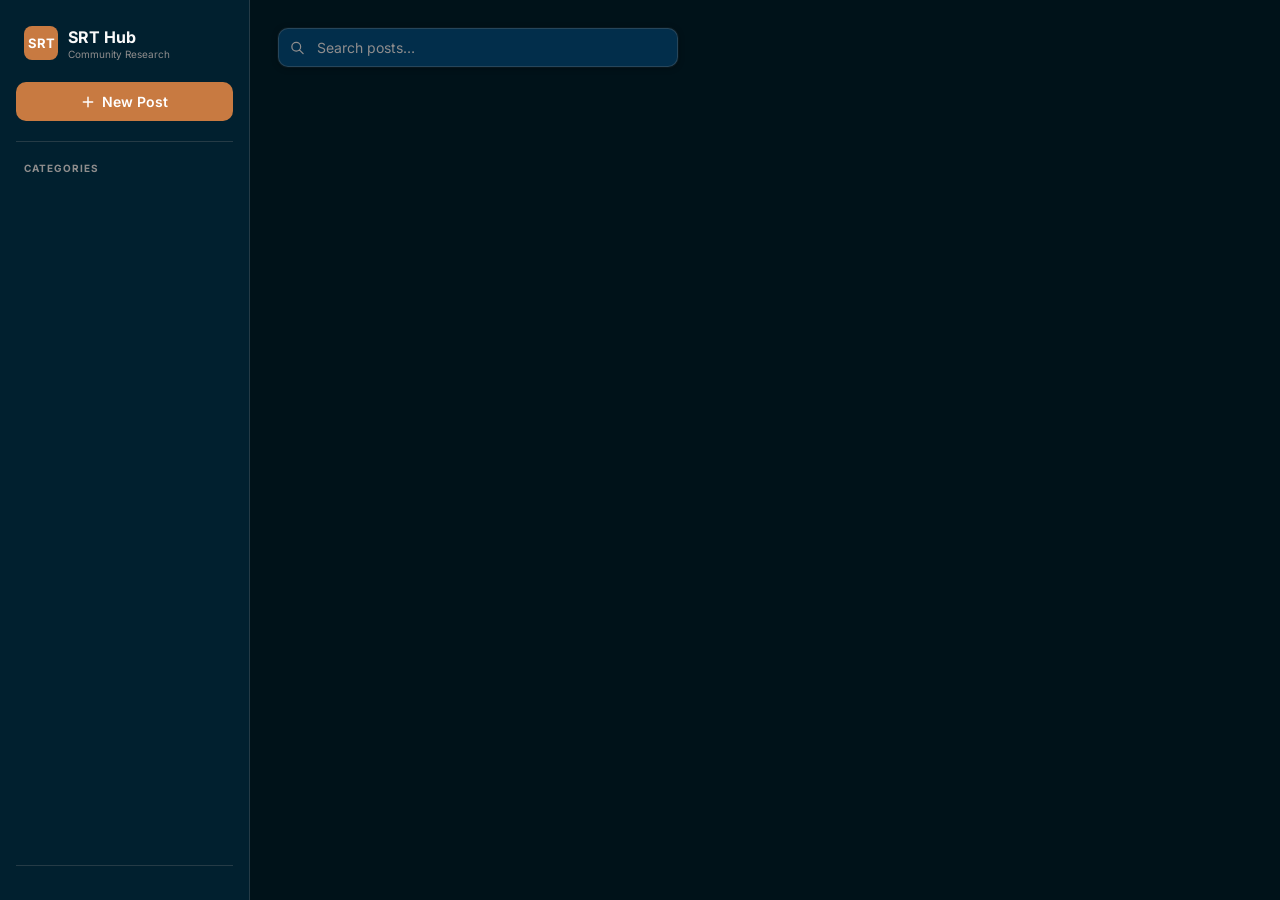
==== commit b6ef935a: "Apply original SRT Hub dark color scheme to Yellow Dig layout Co-Authored-By: Claude Sonnet 4.6 <nor" ====
--- a/index.html
+++ b/index.html
@@ -11,16 +11,16 @@
   <style>
     *, *::before, *::after { box-sizing: border-box; margin: 0; padding: 0; }
     :root {
-      --bg:      #f5f3ee;
-      --surface: #ffffff;
-      --sidebar: #ffffff;
-      --border:  #e8e4db;
-      --accent:  #e8a020;
-      --accent-light: rgba(232,160,32,.12);
-      --text:    #1a1714;
-      --muted:   #7a7267;
+      --bg:      #001219;
+      --surface: #022e4b;
+      --sidebar: #01202f;
+      --border:  rgba(143,141,141,0.25);
+      --accent:  #c87a41;
+      --accent-light: rgba(200,122,65,.15);
+      --text:    #fafafa;
+      --muted:   #8f8d8d;
       --radius:  10px;
-      --shadow:  0 1px 4px rgba(0,0,0,.07), 0 0 0 1px rgba(0,0,0,.04);
+      --shadow:  0 1px 6px rgba(0,0,0,.35), 0 0 0 1px rgba(255,255,255,.04);
     }
     body { font-family:'Inter',sans-serif; background:var(--bg); color:var(--text); min-height:100vh; }
 
@@ -113,7 +113,7 @@
       box-shadow:var(--shadow); padding:20px 22px; cursor:pointer;
       transition:box-shadow .15s, transform .1s;
     }
-    .hub-card:hover { box-shadow:0 4px 16px rgba(0,0,0,.1), 0 0 0 1px rgba(0,0,0,.05); transform:translateY(-1px); }
+    .hub-card:hover { box-shadow:0 4px 18px rgba(0,0,0,.5), 0 0 0 1px rgba(255,255,255,.06); transform:translateY(-1px); }
     .hub-card-top { display:flex; align-items:center; gap:10px; margin-bottom:14px; }
     .hub-avatar { width:38px; height:38px; border-radius:50%; object-fit:cover; flex-shrink:0; background:var(--bg); border:1px solid var(--border); }
     .hub-author-name { font-size:13px; font-weight:600; color:var(--text); }
@@ -122,24 +122,24 @@
       font-size:10px; font-weight:700; text-transform:uppercase; letter-spacing:.08em;
       padding:3px 9px; border-radius:5px; white-space:nowrap; margin-left:auto;
     }
-    .cat-general       { background:rgba(59,130,246,.1);   color:#2563eb;  border:1px solid rgba(59,130,246,.2); }
-    .cat-ideas         { background:rgba(139,92,246,.1);   color:#7c3aed;  border:1px solid rgba(139,92,246,.2); }
-    .cat-show-and-tell { background:rgba(16,185,129,.1);   color:#059669;  border:1px solid rgba(16,185,129,.2); }
-    .cat-q-a           { background:rgba(245,158,11,.1);   color:#d97706;  border:1px solid rgba(245,158,11,.2); }
-    .cat-announcements { background:rgba(232,160,32,.12);  color:#b45309;  border:1px solid rgba(232,160,32,.25); }
-    .cat-polls         { background:rgba(239,68,68,.1);    color:#dc2626;  border:1px solid rgba(239,68,68,.2); }
-    .cat-research      { background:rgba(6,182,212,.1);    color:#0e7490;  border:1px solid rgba(6,182,212,.2); }
-    .cat-academia      { background:rgba(99,102,241,.1);   color:#4338ca;  border:1px solid rgba(99,102,241,.2); }
-    .cat-hobby         { background:rgba(249,115,22,.1);   color:#c2410c;  border:1px solid rgba(249,115,22,.2); }
-    .cat-just-for-fun  { background:rgba(236,72,153,.1);   color:#be185d;  border:1px solid rgba(236,72,153,.2); }
-    .cat-default       { background:rgba(120,114,103,.08); color:#7a7267;  border:1px solid rgba(120,114,103,.15); }
+    .cat-general       { background:rgba(59,130,246,.18);   color:#93c5fd;  border:1px solid rgba(59,130,246,.3); }
+    .cat-ideas         { background:rgba(139,92,246,.18);   color:#c4b5fd;  border:1px solid rgba(139,92,246,.3); }
+    .cat-show-and-tell { background:rgba(16,185,129,.18);   color:#6ee7b7;  border:1px solid rgba(16,185,129,.3); }
+    .cat-q-a           { background:rgba(245,158,11,.18);   color:#fcd34d;  border:1px solid rgba(245,158,11,.3); }
+    .cat-announcements { background:rgba(200,122,65,.18);   color:#fbbf8a;  border:1px solid rgba(200,122,65,.3); }
+    .cat-polls         { background:rgba(239,68,68,.18);    color:#fca5a5;  border:1px solid rgba(239,68,68,.3); }
+    .cat-research      { background:rgba(6,182,212,.18);    color:#67e8f9;  border:1px solid rgba(6,182,212,.3); }
+    .cat-academia      { background:rgba(99,102,241,.18);   color:#a5b4fc;  border:1px solid rgba(99,102,241,.3); }
+    .cat-hobby         { background:rgba(249,115,22,.18);   color:#fdba74;  border:1px solid rgba(249,115,22,.3); }
+    .cat-just-for-fun  { background:rgba(236,72,153,.18);   color:#f9a8d4;  border:1px solid rgba(236,72,153,.3); }
+    .cat-default       { background:rgba(143,141,141,.12);  color:#8f8d8d;  border:1px solid rgba(143,141,141,.2); }
 
     .hub-card-title-row { display:flex; align-items:flex-start; gap:8px; flex-wrap:wrap; margin-bottom:8px; }
     .hub-card-title { font-size:16px; font-weight:700; line-height:1.4; color:var(--text); }
     .hub-card-body  { font-size:13px; color:var(--muted); line-height:1.65; margin-bottom:14px; display:-webkit-box; -webkit-line-clamp:3; -webkit-box-orient:vertical; overflow:hidden; }
     .hub-card-img   { width:100%; max-height:300px; object-fit:cover; border-radius:8px; margin-bottom:14px; display:block; border:1px solid var(--border); }
     .hub-card-footer { display:flex; align-items:center; gap:14px; font-size:12px; color:var(--muted); padding-top:12px; border-top:1px solid var(--border); margin-top:4px; }
-    .hub-tag { font-size:10px; font-weight:700; padding:2px 8px; border-radius:4px; white-space:nowrap; background:rgba(232,160,32,.12); color:#b45309; border:1px solid rgba(232,160,32,.25); flex-shrink:0; }
+    .hub-tag { font-size:10px; font-weight:700; padding:2px 8px; border-radius:4px; white-space:nowrap; background:rgba(200,122,65,.18); color:#fbbf8a; border:1px solid rgba(200,122,65,.3); flex-shrink:0; }
 
     .hub-empty { text-align:center; padding:80px 20px; color:var(--muted); }
     .hub-empty h3 { font-size:18px; color:var(--text); margin-bottom:8px; font-weight:700; }
@@ -236,7 +236,7 @@
     /* ── Modals ── */
     .hub-overlay { display:none; position:fixed; inset:0; z-index:100; background:rgba(0,0,0,.4); backdrop-filter:blur(4px); align-items:center; justify-content:center; padding:20px; }
     .hub-overlay.open { display:flex; }
-    .hub-modal { background:var(--surface); border-radius:14px; width:100%; max-width:640px; max-height:90vh; overflow-y:auto; padding:28px; position:relative; box-shadow:0 20px 60px rgba(0,0,0,.15); }
+    .hub-modal { background:var(--surface); border-radius:14px; width:100%; max-width:640px; max-height:90vh; overflow-y:auto; padding:28px; position:relative; box-shadow:0 20px 60px rgba(0,0,0,.6), 0 0 0 1px rgba(255,255,255,.06); }
     .hub-modal-header { display:flex; align-items:center; justify-content:space-between; margin-bottom:22px; }
     .hub-modal-title { font-size:18px; font-weight:700; }
     .hub-modal-close { background:none; border:none; cursor:pointer; color:var(--muted); padding:4px; border-radius:6px; transition:color .15s; }
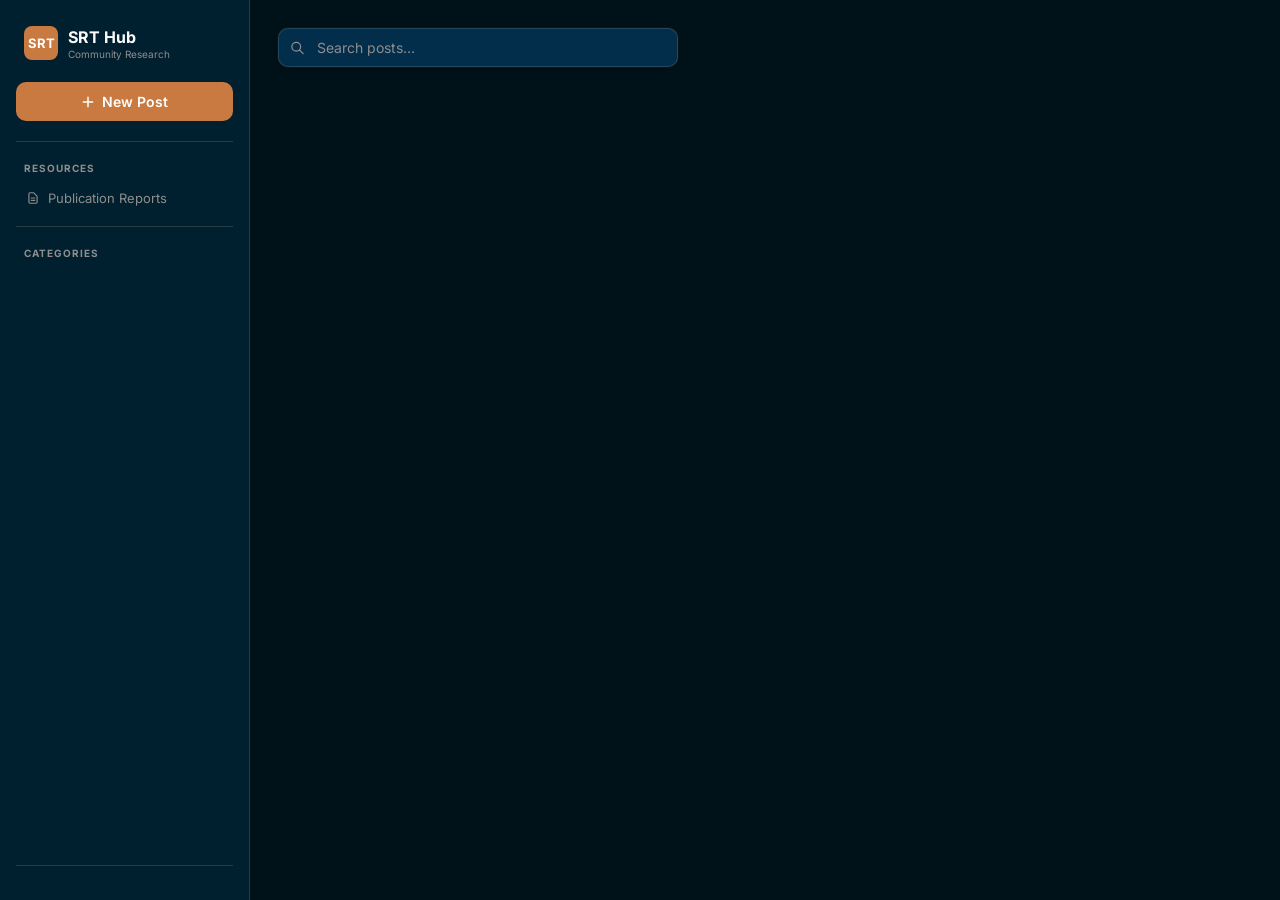
==== commit fbea18c8: "Add simulant publication reports: marketplace, viewer, and DB schema - New report_purchases table in" ====
--- a/index.html
+++ b/index.html
@@ -406,6 +406,12 @@
       New Post
     </button>
 
+    <div class="sidebar-divider"></div>
+    <div class="sidebar-section">Resources</div>
+    <a href="reports.html" style="display:flex;align-items:center;gap:8px;padding:8px 10px;border-radius:6px;text-decoration:none;color:var(--muted);font-size:13px;transition:background .15s,color .15s;" onmouseover="this.style.background='rgba(200,122,65,.1)';this.style.color='var(--accent)'" onmouseout="this.style.background='';this.style.color='var(--muted)'">
+      <svg width="14" height="14" fill="none" stroke="currentColor" viewBox="0 0 24 24"><path stroke-linecap="round" stroke-linejoin="round" stroke-width="2" d="M9 12h6m-6 4h6m2 5H7a2 2 0 01-2-2V5a2 2 0 012-2h5.586a1 1 0 01.707.293l5.414 5.414a1 1 0 01.293.707V19a2 2 0 01-2 2z"/></svg>
+      Publication Reports
+    </a>
     <div class="sidebar-divider"></div>
     <div class="sidebar-section">Categories</div>
     <div id="hub-cats"></div>
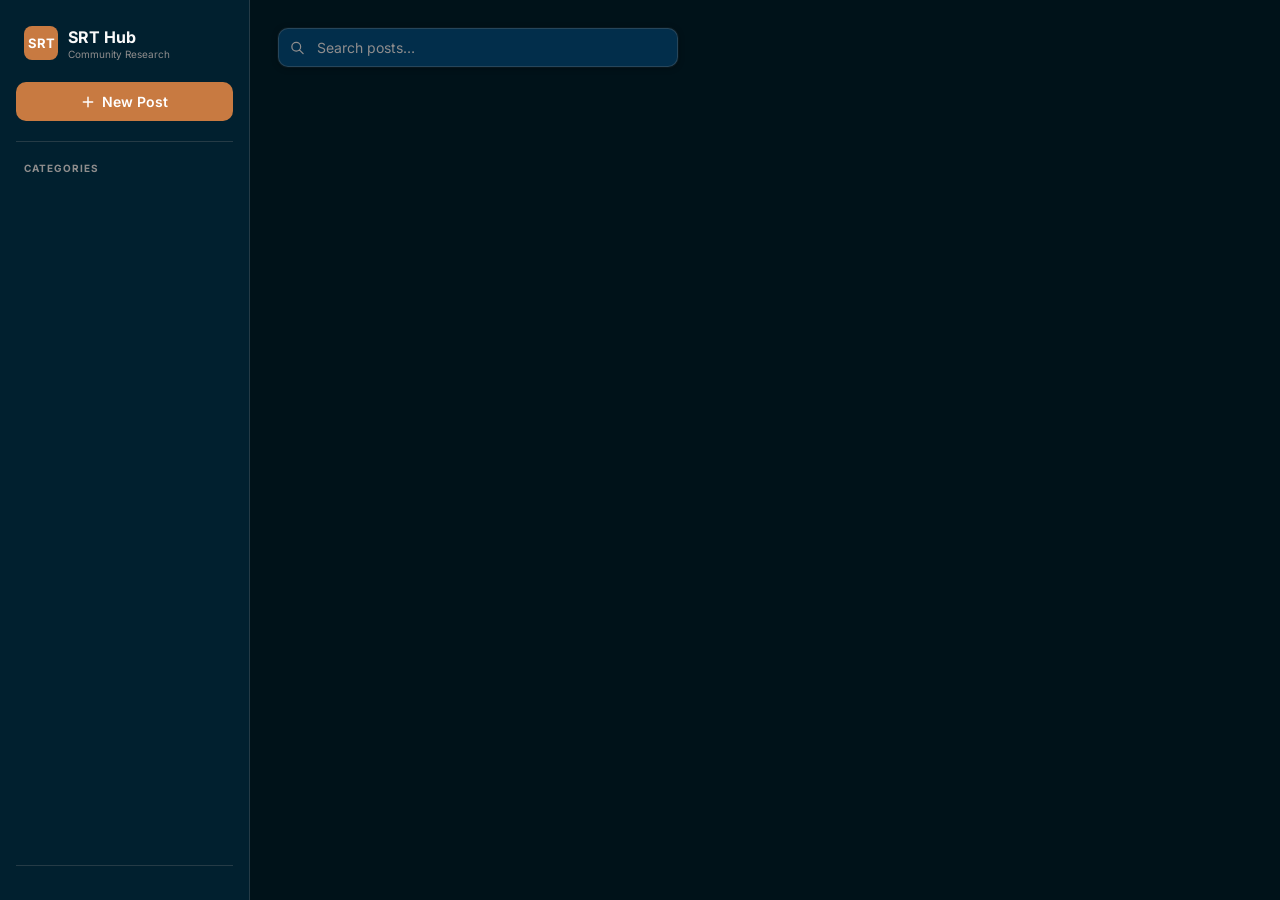
==== commit e4767849: "Remove Publication Reports from sidebar Co-Authored-By: Claude Sonnet 4.6 <noreply@anthropic.com>" ====
--- a/index.html
+++ b/index.html
@@ -406,12 +406,6 @@
       New Post
     </button>
 
-    <div class="sidebar-divider"></div>
-    <div class="sidebar-section">Resources</div>
-    <a href="reports.html" style="display:flex;align-items:center;gap:8px;padding:8px 10px;border-radius:6px;text-decoration:none;color:var(--muted);font-size:13px;transition:background .15s,color .15s;" onmouseover="this.style.background='rgba(200,122,65,.1)';this.style.color='var(--accent)'" onmouseout="this.style.background='';this.style.color='var(--muted)'">
-      <svg width="14" height="14" fill="none" stroke="currentColor" viewBox="0 0 24 24"><path stroke-linecap="round" stroke-linejoin="round" stroke-width="2" d="M9 12h6m-6 4h6m2 5H7a2 2 0 01-2-2V5a2 2 0 012-2h5.586a1 1 0 01.707.293l5.414 5.414a1 1 0 01.293.707V19a2 2 0 01-2 2z"/></svg>
-      Publication Reports
-    </a>
     <div class="sidebar-divider"></div>
     <div class="sidebar-section">Categories</div>
     <div id="hub-cats"></div>
